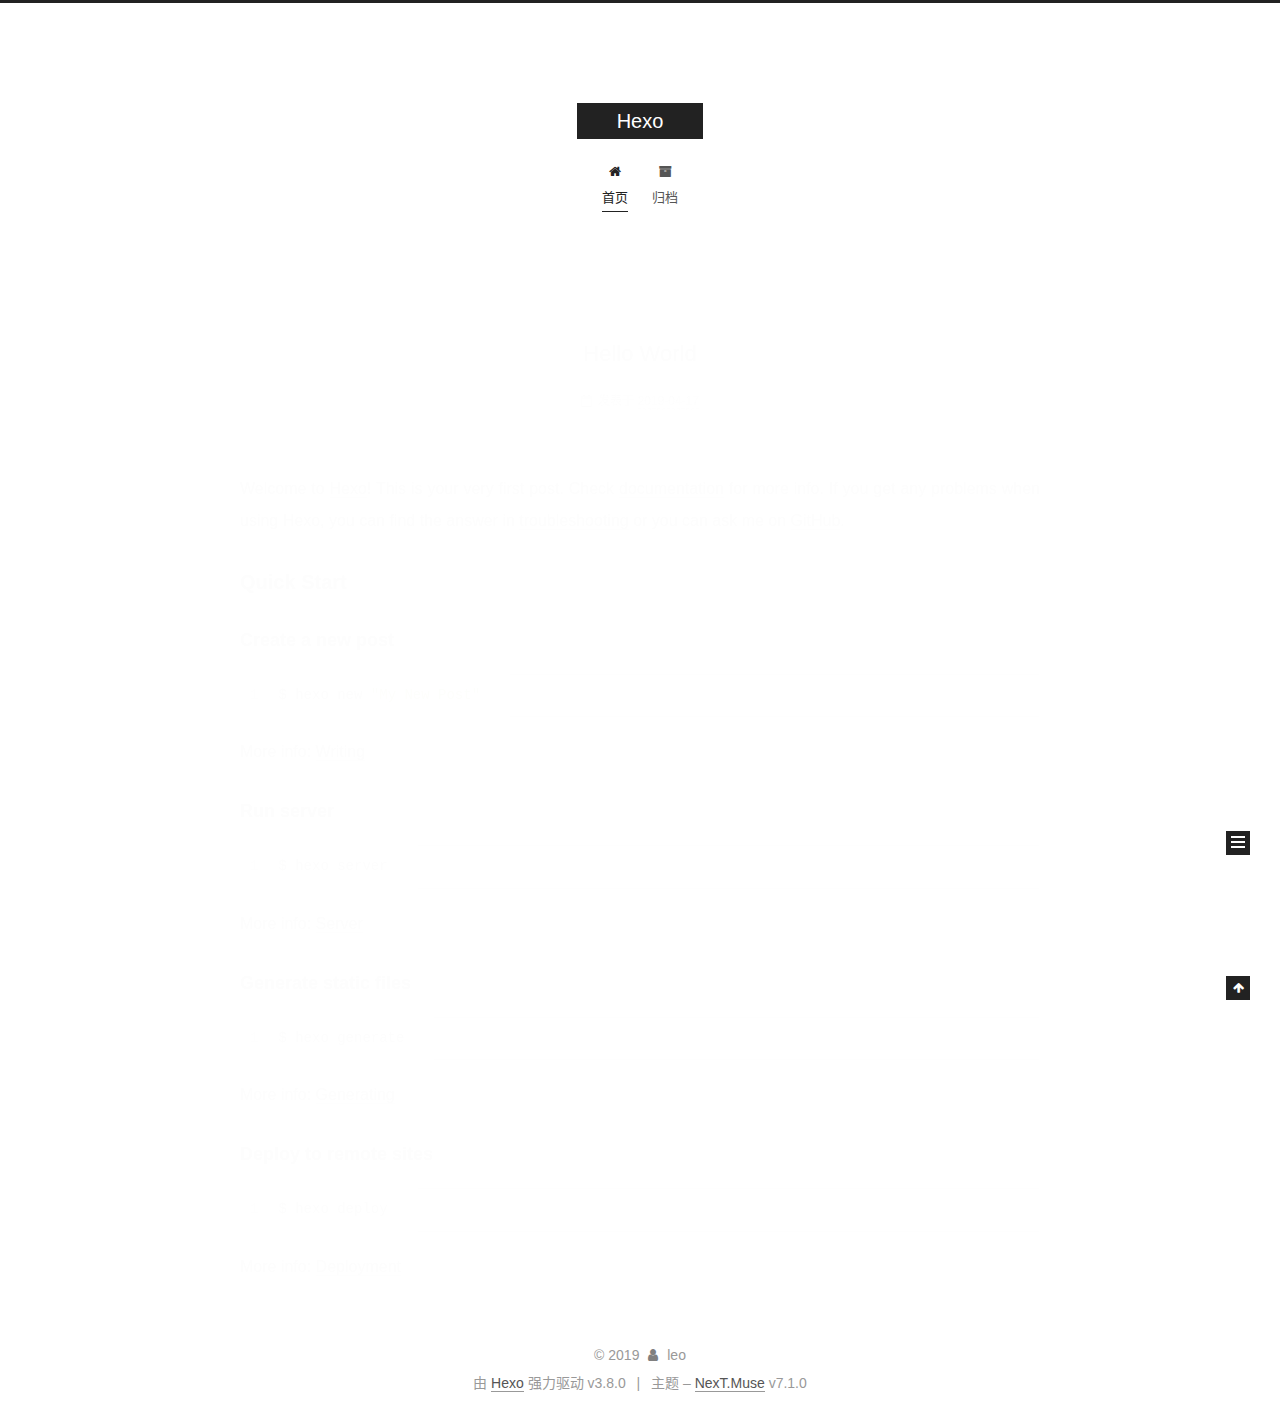
==== index.html @ d1af1410 "Site updated: 2019-04-17 22:37:06" ====
<!DOCTYPE html>












  


<html class="theme-next muse use-motion" lang="zh-CN">
<head><meta name="generator" content="Hexo 3.8.0">
  <meta charset="UTF-8">
<meta http-equiv="X-UA-Compatible" content="IE=edge">
<meta name="viewport" content="width=device-width, initial-scale=1, maximum-scale=2">
<meta name="theme-color" content="#222">
























<link rel="stylesheet" href="/lib/font-awesome/css/font-awesome.min.css?v=4.6.2">

<link rel="stylesheet" href="/css/main.css?v=7.1.0">


  <link rel="apple-touch-icon" sizes="180x180" href="/images/apple-touch-icon-next.png?v=7.1.0">


  <link rel="icon" type="image/png" sizes="32x32" href="/images/favicon-32x32-next.png?v=7.1.0">


  <link rel="icon" type="image/png" sizes="16x16" href="/images/favicon-16x16-next.png?v=7.1.0">


  <link rel="mask-icon" href="/images/logo.svg?v=7.1.0" color="#222">







<script id="hexo.configurations">
  var NexT = window.NexT || {};
  var CONFIG = {
    root: '/',
    scheme: 'Muse',
    version: '7.1.0',
    sidebar: {"position":"left","display":"post","offset":12,"onmobile":false,"dimmer":false},
    back2top: true,
    back2top_sidebar: false,
    fancybox: false,
    fastclick: false,
    lazyload: false,
    tabs: true,
    motion: {"enable":true,"async":false,"transition":{"post_block":"fadeIn","post_header":"slideDownIn","post_body":"slideDownIn","coll_header":"slideLeftIn","sidebar":"slideUpIn"}},
    algolia: {
      applicationID: '',
      apiKey: '',
      indexName: '',
      hits: {"per_page":10},
      labels: {"input_placeholder":"Search for Posts","hits_empty":"We didn't find any results for the search: ${query}","hits_stats":"${hits} results found in ${time} ms"}
    }
  };
</script>


  




  <meta property="og:type" content="website">
<meta property="og:title" content="Hexo">
<meta property="og:url" content="http://yoursite.com/index.html">
<meta property="og:site_name" content="Hexo">
<meta property="og:locale" content="zh-CN">
<meta name="twitter:card" content="summary">
<meta name="twitter:title" content="Hexo">





  
  
  <link rel="canonical" href="http://yoursite.com/">



<script id="page.configurations">
  CONFIG.page = {
    sidebar: "",
  };
</script>

  <title>Hexo</title>
  












  <noscript>
  <style>
  .use-motion .motion-element,
  .use-motion .brand,
  .use-motion .menu-item,
  .sidebar-inner,
  .use-motion .post-block,
  .use-motion .pagination,
  .use-motion .comments,
  .use-motion .post-header,
  .use-motion .post-body,
  .use-motion .collection-title { opacity: initial; }

  .use-motion .logo,
  .use-motion .site-title,
  .use-motion .site-subtitle {
    opacity: initial;
    top: initial;
  }

  .use-motion .logo-line-before i { left: initial; }
  .use-motion .logo-line-after i { right: initial; }
  </style>
</noscript>

</head>

<body itemscope itemtype="http://schema.org/WebPage" lang="zh-CN">

  
  
    
  

  <div class="container sidebar-position-left 
  page-home">
    <div class="headband"></div>

    <header id="header" class="header" itemscope itemtype="http://schema.org/WPHeader">
      <div class="header-inner"><div class="site-brand-wrapper">
  <div class="site-meta">
    

    <div class="custom-logo-site-title">
      <a href="/" class="brand" rel="start">
        <span class="logo-line-before"><i></i></span>
        <span class="site-title">Hexo</span>
        <span class="logo-line-after"><i></i></span>
      </a>
    </div>
    
    
  </div>

  <div class="site-nav-toggle">
    <button aria-label="切换导航栏">
      <span class="btn-bar"></span>
      <span class="btn-bar"></span>
      <span class="btn-bar"></span>
    </button>
  </div>
</div>



<nav class="site-nav">
  
    <ul id="menu" class="menu">
      
        
        
        
          
          <li class="menu-item menu-item-home menu-item-active">

    
    
    
      
    

    

    <a href="/" rel="section"><i class="menu-item-icon fa fa-fw fa-home"></i> <br>首页</a>

  </li>
        
        
        
          
          <li class="menu-item menu-item-archives">

    
    
    
      
    

    

    <a href="/archives/" rel="section"><i class="menu-item-icon fa fa-fw fa-archive"></i> <br>归档</a>

  </li>

      
      
    </ul>
  

  
    

  

  
</nav>



  



</div>
    </header>

    


    <main id="main" class="main">
      <div class="main-inner">
        <div class="content-wrap">
          
          <div id="content" class="content">
            
  <section id="posts" class="posts-expand">
    
      

  

  
  
  

  

  <article class="post post-type-normal" itemscope itemtype="http://schema.org/Article">
  
  
  
  <div class="post-block">
    <link itemprop="mainEntityOfPage" href="http://yoursite.com/2019/04/17/hello-world/">

    <span hidden itemprop="author" itemscope itemtype="http://schema.org/Person">
      <meta itemprop="name" content="leo">
      <meta itemprop="description" content>
      <meta itemprop="image" content="/images/avatar.gif">
    </span>

    <span hidden itemprop="publisher" itemscope itemtype="http://schema.org/Organization">
      <meta itemprop="name" content="Hexo">
    </span>

    
      <header class="post-header">

        
        
          <h1 class="post-title" itemprop="name headline">
                
                
                <a href="/2019/04/17/hello-world/" class="post-title-link" itemprop="url">Hello World</a>
              
            
          </h1>
        

        <div class="post-meta">
          <span class="post-time">

            
            
            

            
              <span class="post-meta-item-icon">
                <i class="fa fa-calendar-o"></i>
              </span>
              
                <span class="post-meta-item-text">发表于</span>
              

              
                
              

              <time title="创建时间：2019-04-17 00:43:20 / 修改时间：00:38:44" itemprop="dateCreated datePublished" datetime="2019-04-17T00:43:20+08:00">2019-04-17</time>
            

            
              

              
            
          </span>

          

          
            
            
          

          
          

          

          

          

        </div>
      </header>
    

    
    
    
    <div class="post-body" itemprop="articleBody">

      
      

      
        
          
            <p>Welcome to <a href="https://hexo.io/" target="_blank" rel="noopener">Hexo</a>! This is your very first post. Check <a href="https://hexo.io/docs/" target="_blank" rel="noopener">documentation</a> for more info. If you get any problems when using Hexo, you can find the answer in <a href="https://hexo.io/docs/troubleshooting.html" target="_blank" rel="noopener">troubleshooting</a> or you can ask me on <a href="https://github.com/hexojs/hexo/issues" target="_blank" rel="noopener">GitHub</a>.</p>
<h2 id="Quick-Start"><a href="#Quick-Start" class="headerlink" title="Quick Start"></a>Quick Start</h2><h3 id="Create-a-new-post"><a href="#Create-a-new-post" class="headerlink" title="Create a new post"></a>Create a new post</h3><figure class="highlight bash"><table><tr><td class="gutter"><pre><span class="line">1</span><br></pre></td><td class="code"><pre><span class="line">$ hexo new <span class="string">"My New Post"</span></span><br></pre></td></tr></table></figure>
<p>More info: <a href="https://hexo.io/docs/writing.html" target="_blank" rel="noopener">Writing</a></p>
<h3 id="Run-server"><a href="#Run-server" class="headerlink" title="Run server"></a>Run server</h3><figure class="highlight bash"><table><tr><td class="gutter"><pre><span class="line">1</span><br></pre></td><td class="code"><pre><span class="line">$ hexo server</span><br></pre></td></tr></table></figure>
<p>More info: <a href="https://hexo.io/docs/server.html" target="_blank" rel="noopener">Server</a></p>
<h3 id="Generate-static-files"><a href="#Generate-static-files" class="headerlink" title="Generate static files"></a>Generate static files</h3><figure class="highlight bash"><table><tr><td class="gutter"><pre><span class="line">1</span><br></pre></td><td class="code"><pre><span class="line">$ hexo generate</span><br></pre></td></tr></table></figure>
<p>More info: <a href="https://hexo.io/docs/generating.html" target="_blank" rel="noopener">Generating</a></p>
<h3 id="Deploy-to-remote-sites"><a href="#Deploy-to-remote-sites" class="headerlink" title="Deploy to remote sites"></a>Deploy to remote sites</h3><figure class="highlight bash"><table><tr><td class="gutter"><pre><span class="line">1</span><br></pre></td><td class="code"><pre><span class="line">$ hexo deploy</span><br></pre></td></tr></table></figure>
<p>More info: <a href="https://hexo.io/docs/deployment.html" target="_blank" rel="noopener">Deployment</a></p>

          
        
      
    </div>

    

    
    
    

    

    
      
    
    

    

    <footer class="post-footer">
      

      

      

      
      
        <div class="post-eof"></div>
      
    </footer>
  </div>
  
  
  
  </article>


    
  </section>

  


          </div>
          

        </div>
        
          
  
  <div class="sidebar-toggle">
    <div class="sidebar-toggle-line-wrap">
      <span class="sidebar-toggle-line sidebar-toggle-line-first"></span>
      <span class="sidebar-toggle-line sidebar-toggle-line-middle"></span>
      <span class="sidebar-toggle-line sidebar-toggle-line-last"></span>
    </div>
  </div>

  <aside id="sidebar" class="sidebar">
    <div class="sidebar-inner">

      

      

      <div class="site-overview-wrap sidebar-panel sidebar-panel-active">
        <div class="site-overview">
          <div class="site-author motion-element" itemprop="author" itemscope itemtype="http://schema.org/Person">
            
              <p class="site-author-name" itemprop="name">leo</p>
              <div class="site-description motion-element" itemprop="description"></div>
          </div>

          
            <nav class="site-state motion-element">
              
                <div class="site-state-item site-state-posts">
                
                  <a href="/archives/">
                
                    <span class="site-state-item-count">1</span>
                    <span class="site-state-item-name">日志</span>
                  </a>
                </div>
              

              

              
            </nav>
          

          

          

          

          

          
          

          
            
          
          

        </div>
      </div>

      

      

    </div>
  </aside>
  


        
      </div>
    </main>

    <footer id="footer" class="footer">
      <div class="footer-inner">
        <div class="copyright">&copy; <span itemprop="copyrightYear">2019</span>
  <span class="with-love" id="animate">
    <i class="fa fa-user"></i>
  </span>
  <span class="author" itemprop="copyrightHolder">leo</span>

  

  
</div>


  <div class="powered-by">由 <a href="https://hexo.io" class="theme-link" rel="noopener" target="_blank">Hexo</a> 强力驱动 v3.8.0</div>



  <span class="post-meta-divider">|</span>



  <div class="theme-info">主题 – <a href="https://theme-next.org" class="theme-link" rel="noopener" target="_blank">NexT.Muse</a> v7.1.0</div>




        








        
      </div>
    </footer>

    
      <div class="back-to-top">
        <i class="fa fa-arrow-up"></i>
        
      </div>
    

    

    

    
  </div>

  

<script>
  if (Object.prototype.toString.call(window.Promise) !== '[object Function]') {
    window.Promise = null;
  }
</script>


























  
  <script src="/lib/jquery/index.js?v=2.1.3"></script>

  
  <script src="/lib/velocity/velocity.min.js?v=1.2.1"></script>

  
  <script src="/lib/velocity/velocity.ui.min.js?v=1.2.1"></script>


  


  <script src="/js/utils.js?v=7.1.0"></script>

  <script src="/js/motion.js?v=7.1.0"></script>



  
  


  <script src="/js/schemes/muse.js?v=7.1.0"></script>



  

  


  <script src="/js/next-boot.js?v=7.1.0"></script>


  

  

  

  



  




  

  

  

  

  

  

  

  

  

  

  

  

  

  

</body>
</html>
---- css/main.css ----
/* normalize.css v8.0.1 | MIT License | github.com/necolas/normalize.css */
html {
  line-height: 1.15; /* 1 */
  -webkit-text-size-adjust: 100%; /* 2 */
}
body {
  margin: 0;
}
main {
  display: block;
}
h1 {
  font-size: 2em;
  margin: 0.67em 0;
}
hr {
  box-sizing: content-box; /* 1 */
  height: 0; /* 1 */
  overflow: visible; /* 2 */
}
pre {
  font-family: monospace, monospace; /* 1 */
  font-size: 1em; /* 2 */
}
a {
  background-color: transparent;
}
abbr[title] {
  border-bottom: none; /* 1 */
  text-decoration: underline; /* 2 */
  text-decoration: underline dotted; /* 2 */
}
b,
strong {
  font-weight: bolder;
}
code,
kbd,
samp {
  font-family: monospace, monospace; /* 1 */
  font-size: 1em; /* 2 */
}
small {
  font-size: 80%;
}
sub,
sup {
  font-size: 75%;
  line-height: 0;
  position: relative;
  vertical-align: baseline;
}
sub {
  bottom: -0.25em;
}
sup {
  top: -0.5em;
}
img {
  border-style: none;
}
button,
input,
optgroup,
select,
textarea {
  font-family: inherit; /* 1 */
  font-size: 100%; /* 1 */
  line-height: 1.15; /* 1 */
  margin: 0; /* 2 */
}
button,
input {
/* 1 */
  overflow: visible;
}
button,
select {
/* 1 */
  text-transform: none;
}
button,
[type="button"],
[type="reset"],
[type="submit"] {
  -webkit-appearance: button;
}
button::-moz-focus-inner,
[type="button"]::-moz-focus-inner,
[type="reset"]::-moz-focus-inner,
[type="submit"]::-moz-focus-inner {
  border-style: none;
  padding: 0;
}
button:-moz-focusring,
[type="button"]:-moz-focusring,
[type="reset"]:-moz-focusring,
[type="submit"]:-moz-focusring {
  outline: 1px dotted ButtonText;
}
fieldset {
  padding: 0.35em 0.75em 0.625em;
}
legend {
  box-sizing: border-box; /* 1 */
  color: inherit; /* 2 */
  display: table; /* 1 */
  max-width: 100%; /* 1 */
  padding: 0; /* 3 */
  white-space: normal; /* 1 */
}
progress {
  vertical-align: baseline;
}
textarea {
  overflow: auto;
}
[type="checkbox"],
[type="radio"] {
  box-sizing: border-box; /* 1 */
  padding: 0; /* 2 */
}
[type="number"]::-webkit-inner-spin-button,
[type="number"]::-webkit-outer-spin-button {
  height: auto;
}
[type="search"] {
  -webkit-appearance: textfield; /* 1 */
  outline-offset: -2px; /* 2 */
}
[type="search"]::-webkit-search-decoration {
  -webkit-appearance: none;
}
::-webkit-file-upload-button {
  -webkit-appearance: button; /* 1 */
  font: inherit; /* 2 */
}
details {
  display: block;
}
summary {
  display: list-item;
}
template {
  display: none;
}
[hidden] {
  display: none;
}
::selection {
  background: #262a30;
  color: #fff;
}
body {
  position: relative;
  font-family: 'Lato', "PingFang SC", "Microsoft YaHei", sans-serif;
  font-size: 14px;
  line-height: 2;
  color: #555;
  background: #fff;
}
@media (max-width: 991px) {
  body {
    padding-right: 0 !important;
  }
}
@media (min-width: 1200px) {
  body {
    font-size: 16px;
  }
}
h1,
h2,
h3,
h4,
h5,
h6 {
  margin: 20px 0 15px;
  padding: 0;
  font-weight: bold;
  line-height: 1.5;
  font-family: 'Lato', "PingFang SC", "Microsoft YaHei", sans-serif;
}
h1 {
  font-size: 22px;
}
h1 code {
  font-size: 1em;
}
@media (max-width: 767px) {
  h1 {
    font-size: 18px;
  }
  h1 code {
    font-size: 1em;
  }
}
h2 {
  font-size: 20px;
}
h2 code {
  font-size: 1em;
}
@media (max-width: 767px) {
  h2 {
    font-size: 16px;
  }
  h2 code {
    font-size: 1em;
  }
}
h3 {
  font-size: 18px;
}
h3 code {
  font-size: 1em;
}
@media (max-width: 767px) {
  h3 {
    font-size: 14px;
  }
  h3 code {
    font-size: 1em;
  }
}
h4 {
  font-size: 16px;
}
h4 code {
  font-size: 1em;
}
@media (max-width: 767px) {
  h4 {
    font-size: 12px;
  }
  h4 code {
    font-size: 1em;
  }
}
h5 {
  font-size: 14px;
}
h5 code {
  font-size: 1em;
}
@media (max-width: 767px) {
  h5 {
    font-size: 10px;
  }
  h5 code {
    font-size: 1em;
  }
}
h6 {
  font-size: 12px;
}
h6 code {
  font-size: 1em;
}
@media (max-width: 767px) {
  h6 {
    font-size: 8px;
  }
  h6 code {
    font-size: 1em;
  }
}
p {
  margin: 0 0 20px 0;
}
a,
span.exturl {
  overflow-wrap: break-word;
  word-wrap: break-word;
  background-color: transparent;
  color: #555;
  text-decoration: none;
  outline: none;
  border-bottom: 1px solid #999;
  cursor: pointer;
}
a:hover,
span.exturl:hover {
  color: #222;
  border-bottom-color: #222;
}
video {
  max-width: 100%;
  display: block;
  margin-left: auto;
  margin-right: auto;
}
img {
  display: block;
  margin: auto;
  max-width: 100%;
  height: auto;
}
hr {
  margin: 40px 0;
  height: 3px;
  border: none;
  background-color: #ddd;
  background-image: repeating-linear-gradient(-45deg, #fff, #fff 4px, transparent 4px, transparent 8px);
}
blockquote {
  margin: 0;
  padding: 0 15px;
  color: #666;
  border-left: 4px solid #ddd;
}
blockquote cite::before {
  content: "-";
  padding: 0 5px;
}
dt {
  font-weight: 700;
}
dd {
  margin: 0;
  padding: 0;
}
kbd {
  border: 1px solid #ccc;
  border-radius: 0.2em;
  box-shadow: 0.1em 0.1em 0.2em rgba(0,0,0,0.1);
  background-color: #f9f9f9;
  font-family: inherit;
  background-image: linear-gradient(top, #eee, #fff, #eee);
  padding: 0.1em 0.3em;
  white-space: nowrap;
}
.text-left {
  text-align: left;
}
.text-center {
  text-align: center;
}
.text-right {
  text-align: right;
}
.text-justify {
  text-align: justify;
}
.text-nowrap {
  white-space: nowrap;
}
.text-lowercase {
  text-transform: lowercase;
}
.text-uppercase {
  text-transform: uppercase;
}
.text-capitalize {
  text-transform: capitalize;
}
.center-block {
  display: block;
  margin-left: auto;
  margin-right: auto;
}
.clearfix:before,
.clearfix:after {
  content: " ";
  display: table;
}
.clearfix:after {
  clear: both;
}
.pullquote {
  width: 45%;
}
.pullquote.left {
  float: left;
  margin-left: 5px;
  margin-right: 10px;
}
.pullquote.right {
  float: right;
  margin-left: 10px;
  margin-right: 5px;
}
.affix {
  position: fixed;
}
.translation {
  margin-top: -20px;
  font-size: 14px;
  color: #999;
}
.scrollbar-measure {
  width: 100px;
  height: 100px;
  overflow: scroll;
  position: absolute;
  top: -9999px;
}
.use-motion .motion-element {
  opacity: 0;
}
.table-container {
  margin: 20px 0;
  overflow: auto;
  -webkit-overflow-scrolling: touch;
}
.highlight .table-container {
  margin: 0px;
}
table {
  width: 100%;
  border-collapse: collapse;
  border-spacing: 0;
  font-size: 14px;
}
table > tbody > tr:nth-of-type(odd) {
  background-color: #f9f9f9;
}
table > tbody > tr:hover {
  background-color: #f5f5f5;
}
caption,
th,
td {
  padding: 8px;
  text-align: left;
  vertical-align: middle;
  font-weight: normal;
}
th,
td {
  border: 1px solid #ddd;
  border-bottom: 3px solid #ddd;
}
th {
  padding-bottom: 10px;
  font-weight: 700;
}
td {
  border-bottom-width: 1px;
}
html,
body {
  height: 100%;
}
.container {
  position: relative;
}
.header-inner {
  margin: 0 auto;
  padding: 100px 0 70px;
  width: 700px;
}
@media (min-width: 1200px) {
  .container .header-inner {
    width: 800px;
  }
}
@media (min-width: 1600px) {
  .container .header-inner {
    width: 900px;
  }
}
.main-inner {
  margin: 0 auto;
  width: 700px;
}
@media (min-width: 1200px) {
  .container .main-inner {
    width: 800px;
  }
}
@media (min-width: 1600px) {
  .container .main-inner {
    width: 900px;
  }
}
.footer {
  padding: 20px 0;
}
.footer-inner {
  box-sizing: border-box;
  margin: 0px auto;
  width: 700px;
}
@media (min-width: 1200px) {
  .container .footer-inner {
    width: 800px;
  }
}
@media (min-width: 1600px) {
  .container .footer-inner {
    width: 900px;
  }
}
pre,
.highlight {
  overflow: auto;
  margin: 20px 0;
  padding: 0;
  font-size: 14px;
  color: #4d4d4c;
  background: #f7f7f7;
  line-height: 1.6;
}
pre,
code {
  font-family: consolas, Menlo, "PingFang SC", "Microsoft YaHei", monospace;
}
code {
  overflow-wrap: break-word;
  word-wrap: break-word;
  padding: 2px 4px;
  color: #555;
  background: #eee;
  border-radius: 3px;
  font-size: 14px;
}
pre {
  padding: 10px;
}
pre code {
  padding: 0;
  color: #4d4d4c;
  background: none;
  text-shadow: none;
}
.highlight {
  border-radius: 1px;
}
.highlight pre {
  border: none;
  margin: 0;
  padding: 10px 0;
}
.highlight table {
  margin: 0;
  width: auto;
  border: none;
}
.highlight td {
  border: none;
  padding: 0;
}
.highlight figcaption {
  font-size: 1em;
  color: #4d4d4c;
  line-height: 1em;
  margin-bottom: 1em;
  margin: 0em;
  padding: 0.5em;
  background: #eee;
  border-bottom: 1px solid #e9e9e9;
}
.highlight figcaption:before,
.highlight figcaption:after {
  content: " ";
  display: table;
}
.highlight figcaption:after {
  clear: both;
}
.highlight figcaption a {
  float: right;
  color: #4d4d4c;
}
.highlight figcaption a:hover {
  border-bottom-color: #4d4d4c;
}
.highlight .gutter pre {
  padding-left: 10px;
  padding-right: 10px;
  color: #869194;
  text-align: right;
  background-color: #eff2f3;
}
.highlight .code pre {
  width: 100%;
  padding-left: 10px;
  padding-right: 10px;
  background-color: #f7f7f7;
}
.highlight .line {
  height: 20px;
}
.gutter {
  -webkit-user-select: none;
  -moz-user-select: none;
  -ms-user-select: none;
  user-select: none;
}
.gist table {
  width: auto;
}
.gist table td {
  border: none;
}
pre .deletion {
  background: #fdd;
}
pre .addition {
  background: #dfd;
}
pre .meta {
  color: #8959a8;
}
pre .comment {
  color: #8e908c;
}
pre .variable,
pre .attribute,
pre .tag,
pre .name,
pre .regexp,
pre .ruby .constant,
pre .xml .tag .title,
pre .xml .pi,
pre .xml .doctype,
pre .html .doctype,
pre .css .id,
pre .css .class,
pre .css .pseudo {
  color: #c82829;
}
pre .number,
pre .preprocessor,
pre .built_in,
pre .builtin-name,
pre .literal,
pre .params,
pre .constant,
pre .command {
  color: #f5871f;
}
pre .ruby .class .title,
pre .css .rules .attribute,
pre .string,
pre .symbol,
pre .value,
pre .inheritance,
pre .header,
pre .ruby .symbol,
pre .xml .cdata,
pre .special,
pre .formula {
  color: #718c00;
}
pre .title,
pre .css .hexcolor {
  color: #3e999f;
}
pre .function,
pre .python .decorator,
pre .python .title,
pre .ruby .function .title,
pre .ruby .title .keyword,
pre .perl .sub,
pre .javascript .title,
pre .coffeescript .title {
  color: #4271ae;
}
pre .keyword,
pre .javascript .function {
  color: #8959a8;
}
.posts-expand .post-body img.full-image {
  border: none;
}
.blockquote-center,
.page-home .post-type-quote blockquote,
.page-post-detail .post-type-quote blockquote {
  position: relative;
  margin: 40px 0;
  padding: 0;
  border-left: none;
  text-align: center;
}
.blockquote-center::before,
.page-home .post-type-quote blockquote::before,
.page-post-detail .post-type-quote blockquote::before,
.blockquote-center::after,
.page-home .post-type-quote blockquote::after,
.page-post-detail .post-type-quote blockquote::after {
  position: absolute;
  content: ' ';
  display: block;
  width: 100%;
  height: 24px;
  opacity: 0.2;
  background-repeat: no-repeat;
  background-position: 0 -6px;
  background-size: 22px 22px;
}
.blockquote-center::before,
.page-home .post-type-quote blockquote::before,
.page-post-detail .post-type-quote blockquote::before {
  top: -20px;
  background-image: url("../images/quote-l.svg");
  border-top: 1px solid #ccc;
}
.blockquote-center::after,
.page-home .post-type-quote blockquote::after,
.page-post-detail .post-type-quote blockquote::after {
  bottom: -20px;
  background-image: url("../images/quote-r.svg");
  border-bottom: 1px solid #ccc;
  background-position: 100% 8px;
}
.blockquote-center p,
.page-home .post-type-quote blockquote p,
.page-post-detail .post-type-quote blockquote p,
.blockquote-center div,
.page-home .post-type-quote blockquote div,
.page-post-detail .post-type-quote blockquote div {
  text-align: center;
}
.post .post-body .group-picture img {
  box-sizing: border-box;
  padding: 0 3px;
  border: none;
}
.post .group-picture-row {
  overflow: hidden;
  margin-top: 6px;
}
.post .group-picture-row:first-child {
  margin-top: 0;
}
.post .group-picture-column {
  float: left;
}
.page-post-detail .post-body .group-picture-column {
  float: none;
  margin-top: 10px;
  width: auto !important;
}
.page-post-detail .post-body .group-picture-column img {
  margin: 0 auto;
}
.page-archive .group-picture-container {
  overflow: hidden;
}
.page-archive .group-picture-row {
  float: left;
}
.page-archive .group-picture-row:first-child {
  margin-top: 6px;
}
.page-archive .group-picture-column {
  max-width: 150px;
  max-height: 150px;
}
.post-body .label {
  display: inline;
  padding: 0 2px;
}
.post-body .label.default {
  background-color: #f0f0f0;
}
.post-body .label.primary {
  background-color: #efe6f7;
}
.post-body .label.info {
  background-color: #e5f2f8;
}
.post-body .label.success {
  background-color: #e7f4e9;
}
.post-body .label.warning {
  background-color: #fcf6e1;
}
.post-body .label.danger {
  background-color: #fae8eb;
}
.post-body .note {
  position: relative;
  padding: 15px;
  margin-bottom: 20px;
  border: 1px solid #eee;
  border-left-width: 5px;
  border-radius: 3px;
}
.post-body .note h2,
.post-body .note h3,
.post-body .note h4,
.post-body .note h5,
.post-body .note h6 {
  margin-top: 0;
  margin-bottom: 0;
  border-bottom: initial;
  padding-top: 0 !important;
}
.post-body .note p:first-child,
.post-body .note ul:first-child,
.post-body .note ol:first-child,
.post-body .note table:first-child,
.post-body .note pre:first-child,
.post-body .note blockquote:first-child {
  margin-top: 0;
}
.post-body .note p:last-child,
.post-body .note ul:last-child,
.post-body .note ol:last-child,
.post-body .note table:last-child,
.post-body .note pre:last-child,
.post-body .note blockquote:last-child {
  margin-bottom: 0;
}
.post-body .note.default {
  border-left-color: #777;
}
.post-body .note.default h2,
.post-body .note.default h3,
.post-body .note.default h4,
.post-body .note.default h5,
.post-body .note.default h6 {
  color: #777;
}
.post-body .note.primary {
  border-left-color: #6f42c1;
}
.post-body .note.primary h2,
.post-body .note.primary h3,
.post-body .note.primary h4,
.post-body .note.primary h5,
.post-body .note.primary h6 {
  color: #6f42c1;
}
.post-body .note.info {
  border-left-color: #428bca;
}
.post-body .note.info h2,
.post-body .note.info h3,
.post-body .note.info h4,
.post-body .note.info h5,
.post-body .note.info h6 {
  color: #428bca;
}
.post-body .note.success {
  border-left-color: #5cb85c;
}
.post-body .note.success h2,
.post-body .note.success h3,
.post-body .note.success h4,
.post-body .note.success h5,
.post-body .note.success h6 {
  color: #5cb85c;
}
.post-body .note.warning {
  border-left-color: #f0ad4e;
}
.post-body .note.warning h2,
.post-body .note.warning h3,
.post-body .note.warning h4,
.post-body .note.warning h5,
.post-body .note.warning h6 {
  color: #f0ad4e;
}
.post-body .note.danger {
  border-left-color: #d9534f;
}
.post-body .note.danger h2,
.post-body .note.danger h3,
.post-body .note.danger h4,
.post-body .note.danger h5,
.post-body .note.danger h6 {
  color: #d9534f;
}
.post-body .tabs {
  position: relative;
  display: block;
  margin-bottom: 20px;
  padding-top: 10px;
}
.post-body .tabs ul.nav-tabs {
  margin: 0;
  padding: 0;
  display: flex;
  margin-bottom: -1px;
}
@media (max-width: 413px) {
  .post-body .tabs ul.nav-tabs {
    display: block;
    margin-bottom: 5px;
  }
}
.post-body .tabs ul.nav-tabs li.tab {
  list-style-type: none !important;
  margin: 0 0.25em 0 0;
  border-top: 3px solid transparent;
  border-left: 1px solid transparent;
  border-right: 1px solid transparent;
}
@media (max-width: 413px) {
  .post-body .tabs ul.nav-tabs li.tab {
    margin: initial;
    border-top: 1px solid transparent;
    border-left: 3px solid transparent;
    border-right: 1px solid transparent;
    border-bottom: 1px solid transparent;
  }
}
.post-body .tabs ul.nav-tabs li.tab a {
  outline: 0;
  border-bottom: initial;
  display: block;
  line-height: 1.8em;
  padding: 0.25em 0.75em;
  transition-duration: 0.2s;
  transition-timing-function: ease-out;
  transition-delay: 0s;
}
.post-body .tabs ul.nav-tabs li.tab a i {
  width: 1.285714285714286em;
}
.post-body .tabs ul.nav-tabs li.tab.active {
  border-top: 3px solid #fc6423;
  border-left: 1px solid #ddd;
  border-right: 1px solid #ddd;
  background-color: #fff;
}
@media (max-width: 413px) {
  .post-body .tabs ul.nav-tabs li.tab.active {
    border-top: 1px solid #ddd;
    border-left: 3px solid #fc6423;
    border-right: 1px solid #ddd;
    border-bottom: 1px solid #ddd;
  }
}
.post-body .tabs ul.nav-tabs li.tab.active a {
  cursor: default;
  color: #555;
}
.post-body .tabs .tab-content {
  background-color: #fff;
}
.post-body .tabs .tab-content .tab-pane {
  border: 1px solid #ddd;
  padding: 20px 20px 0 20px;
}
.post-body .tabs .tab-content .tab-pane:not(.active) {
  display: none;
}
.post-body .tabs .tab-content .tab-pane.active {
  display: block;
}
.btn {
  display: inline-block;
  padding: 0 20px;
  font-size: 14px;
  color: #fff;
  background: #222;
  border: 2px solid #222;
  text-decoration: none;
  border-radius: 0;
  transition-property: background-color;
  transition-duration: 0.2s;
  transition-timing-function: ease-in-out;
  transition-delay: 0s;
  line-height: 2;
}
.btn:hover {
  border-color: #222;
  color: #222;
  background: #fff;
}
.btn +.btn {
  margin: 0 0 8px 8px;
}
.btn .fa-fw {
  width: 1.285714285714286em;
  text-align: left;
}
.btn-bar {
  display: block;
  width: 22px;
  height: 2px;
  background: #555;
  border-radius: 1px;
}
.btn-bar+.btn-bar {
  margin-top: 4px;
}
.pagination {
  margin: 120px 0 40px;
  text-align: center;
  border-top: 1px solid #eee;
}
.page-number-basic,
.pagination .prev,
.pagination .next,
.pagination .page-number,
.pagination .space {
  display: inline-block;
  position: relative;
  top: -1px;
  margin: 0 10px;
  padding: 0 11px;
}
@media (max-width: 767px) {
  .page-number-basic,
  .pagination .prev,
  .pagination .next,
  .pagination .page-number,
  .pagination .space {
    margin: 0 5px;
  }
}
.pagination .prev,
.pagination .next,
.pagination .page-number {
  border-bottom: 0;
  border-top: 1px solid #eee;
  transition-property: border-color;
  transition-duration: 0.2s;
  transition-timing-function: ease-in-out;
  transition-delay: 0s;
}
.pagination .prev:hover,
.pagination .next:hover,
.pagination .page-number:hover {
  border-top-color: #222;
}
.pagination .space {
  padding: 0;
  margin: 0;
}
.pagination .prev {
  margin-left: 0;
}
.pagination .next {
  margin-right: 0;
}
.pagination .page-number.current {
  color: #fff;
  background: #ccc;
  border-top-color: #ccc;
}
@media (max-width: 767px) {
  .pagination {
    border-top: none;
  }
  .pagination .prev,
  .pagination .next,
  .pagination .page-number {
    margin-bottom: 10px;
    border-top: 0;
    border-bottom: 1px solid #eee;
    padding: 0 10px;
  }
  .pagination .prev:hover,
  .pagination .next:hover,
  .pagination .page-number:hover {
    border-bottom-color: #222;
  }
}
.comments {
  margin: 60px 20px 0;
}
.back-to-top {
  box-sizing: border-box;
  position: fixed;
  bottom: -100px;
  right: 30px;
  z-index: 1050;
  padding: 0 6px;
  width: 24px;
  background: #222;
  font-size: 12px;
  opacity: 1;
  color: #fff;
  cursor: pointer;
  text-align: center;
  transition-property: bottom;
  transition-duration: 0.2s;
  transition-timing-function: ease-in-out;
  transition-delay: 0s;
}
.back-to-top.back-to-top-on {
  bottom: 19px;
}
@media (max-width: 991px) {
  .back-to-top {
    opacity: 0.8;
    right: 20px;
  }
}
.header {
  background: transparent;
}
.header-inner {
  position: relative;
}
.headband {
  height: 3px;
  background: #222;
}
.site-meta {
  margin: 0;
  text-align: center;
}
@media (max-width: 767px) {
  .site-meta {
    text-align: center;
  }
}
.brand {
  position: relative;
  display: inline-block;
  padding: 0 40px;
  color: #fff;
  background: #222;
  border-bottom: none;
}
.brand:hover {
  color: #fff;
}
.logo {
  display: inline-block;
  margin-right: 5px;
  line-height: 36px;
  vertical-align: top;
}
.site-title {
  display: inline-block;
  vertical-align: top;
  line-height: 36px;
  font-size: 20px;
  font-weight: normal;
  font-family: 'Lato', "PingFang SC", "Microsoft YaHei", sans-serif;
}
.site-subtitle {
  margin-top: 10px;
  font-size: 13px;
  color: #999;
}
.use-motion .brand {
  opacity: 0;
}
.use-motion .logo,
.use-motion .site-title,
.use-motion .site-subtitle,
.use-motion .custom-logo-image {
  opacity: 0;
  position: relative;
  top: -10px;
}
.site-nav-toggle {
  display: none;
  position: absolute;
  top: 10px;
  left: 10px;
}
@media (max-width: 767px) {
  .site-nav-toggle {
    display: block;
  }
}
.site-nav-toggle button {
  margin-top: 2px;
  padding: 9px 10px;
  background: transparent;
  border: none;
}
@media (max-width: 767px) {
  .site-nav {
    display: none;
    margin: 0 -10px;
    padding: 0 10px;
    clear: both;
    border-top: 1px solid #ddd;
  }
}
@media (min-width: 768px) and (max-width: 991px) {
  .site-nav {
    display: block !important;
  }
}
@media (min-width: 992px) {
  .site-nav {
    display: block !important;
  }
}
.menu {
  margin-top: 20px;
  padding-left: 0;
  text-align: center;
}
.menu .menu-item {
  display: inline-block;
  margin: 0 10px;
  list-style: none;
}
@media (max-width: 767px) {
  .menu .menu-item {
    margin-top: 10px;
  }
}
.menu .menu-item a,
.menu .menu-item span.exturl {
  display: block;
  font-size: 13px;
  line-height: inherit;
  border-bottom: 1px solid transparent;
  transition-property: border-color;
  transition-duration: 0.2s;
  transition-timing-function: ease-in-out;
  transition-delay: 0s;
}
.menu .menu-item a:hover,
.menu .menu-item span.exturl:hover {
  border-bottom-color: #222;
}
.menu .menu-item .fa {
  margin-right: 5px;
}
.use-motion .menu-item {
  opacity: 0;
}
.post-body {
  overflow-wrap: break-word;
  word-wrap: break-word;
  font-family: 'Lato', "PingFang SC", "Microsoft YaHei", sans-serif;
}
.post-body span.exturl .fa {
  font-size: 14px;
  margin-left: 4px;
}
.post-body .fancybox img {
  display: block !important;
  margin: 0 auto;
  cursor: pointer;
  cursor: zoom-in;
}
.post-body .image-caption,
.post-body .figure .caption {
  margin: -20px auto 15px;
  text-align: center;
  font-size: 14px;
  color: #999;
  font-weight: bold;
  line-height: 1;
}
.post-sticky-flag {
  display: inline-block;
  font-size: 16px;
  transform: rotate(30deg);
}
.use-motion .post-block,
.use-motion .pagination,
.use-motion .comments {
  opacity: 0;
}
.use-motion .post-header {
  opacity: 0;
}
.use-motion .post-body {
  opacity: 0;
}
.use-motion .collection-title {
  opacity: 0;
}
.posts-expand {
  padding-top: 40px;
}
@media (max-width: 767px) {
  .posts-expand {
    margin: 0 20px;
  }
  .post-body pre .gutter pre {
    padding-right: 10px;
  }
  .post-body .highlight {
    margin-left: 0px;
    margin-right: 0px;
    padding: 0;
  }
  .post-body .highlight .gutter pre {
    padding-right: 10px;
  }
}
@media (min-width: 992px) {
  .posts-expand .post-body {
    text-align: justify;
  }
}
@media (max-width: 991px) {
  .posts-expand .post-body {
    text-align: justify;
  }
}
.posts-expand .post-body h2,
.posts-expand .post-body h3,
.posts-expand .post-body h4,
.posts-expand .post-body h5,
.posts-expand .post-body h6 {
  padding-top: 10px;
}
.posts-expand .post-body h2 .header-anchor,
.posts-expand .post-body h3 .header-anchor,
.posts-expand .post-body h4 .header-anchor,
.posts-expand .post-body h5 .header-anchor,
.posts-expand .post-body h6 .header-anchor {
  float: right;
  margin-left: 10px;
  color: #ccc;
  border-bottom-style: none;
  visibility: hidden;
}
.posts-expand .post-body h2 .header-anchor:hover,
.posts-expand .post-body h3 .header-anchor:hover,
.posts-expand .post-body h4 .header-anchor:hover,
.posts-expand .post-body h5 .header-anchor:hover,
.posts-expand .post-body h6 .header-anchor:hover {
  color: inherit;
}
.posts-expand .post-body h2:hover .header-anchor,
.posts-expand .post-body h3:hover .header-anchor,
.posts-expand .post-body h4:hover .header-anchor,
.posts-expand .post-body h5:hover .header-anchor,
.posts-expand .post-body h6:hover .header-anchor {
  visibility: visible;
}
.posts-expand .post-body img {
  box-sizing: border-box;
  margin: 0 auto 25px;
  padding: 3px;
  border: 1px solid #ddd;
}
@media (max-width: 767px) {
  .posts-collapse {
    margin: 0 20px;
  }
  .posts-collapse .post-title,
  .posts-collapse .post-meta {
    display: block;
    width: auto;
    text-align: left;
  }
}
.posts-collapse {
  position: relative;
  z-index: 1010;
  margin-left: 55px;
}
.posts-collapse::after {
  content: " ";
  position: absolute;
  top: 20px;
  left: 0;
  margin-left: -2px;
  width: 4px;
  height: 100%;
  background: #f5f5f5;
  z-index: -1;
}
@media (max-width: 767px) {
  .posts-collapse {
    margin: 0 20px;
  }
}
.posts-collapse .collection-title {
  position: relative;
  margin: 60px 0;
}
.posts-collapse .collection-title h1,
.posts-collapse .collection-title h2 {
  margin-left: 20px;
}
.posts-collapse .collection-title small {
  color: #bbb;
  margin-left: 5px;
}
.posts-collapse .collection-title::before {
  content: " ";
  position: absolute;
  left: 0;
  top: 50%;
  margin-left: -4px;
  margin-top: -4px;
  width: 8px;
  height: 8px;
  background: #bbb;
  border-radius: 50%;
}
.posts-collapse .post {
  margin: 30px 0;
}
.posts-collapse .post-header {
  position: relative;
  transition-duration: 0.2s;
  transition-timing-function: ease-in-out;
  transition-delay: 0s;
  transition-property: border;
  border-bottom: 1px dashed #ccc;
}
.posts-collapse .post-header::before {
  content: " ";
  position: absolute;
  left: 0;
  top: 12px;
  width: 6px;
  height: 6px;
  margin-left: -4px;
  background: #bbb;
  border-radius: 50%;
  border: 1px solid #fff;
  transition-duration: 0.2s;
  transition-timing-function: ease-in-out;
  transition-delay: 0s;
  transition-property: background;
}
.posts-collapse .post-header:hover {
  border-bottom-color: #666;
}
.posts-collapse .post-header:hover::before {
  background: #222;
}
.posts-collapse .post-meta {
  position: absolute;
  font-size: 12px;
  left: 20px;
  top: 5px;
}
.posts-collapse .post-comments-count {
  display: none;
}
.posts-collapse .post-title {
  margin-left: 60px;
  font-size: 16px;
  font-weight: normal;
  line-height: inherit;
}
.posts-collapse .post-title::after {
  margin-left: 3px;
  opacity: 0.6;
}
.posts-collapse .post-title a,
.posts-collapse .post-title span.exturl {
  color: #666;
  border-bottom: none;
}
.page-home .post-type-quote .post-header,
.page-post-detail .post-type-quote .post-header,
.page-home .post-type-quote .post-tags,
.page-post-detail .post-type-quote .post-tags {
  display: none;
}
.posts-expand .post-title {
  overflow-wrap: break-word;
  word-wrap: break-word;
  text-align: center;
  font-weight: 400;
}
.posts-expand .post-title-link {
  display: inline-block;
  position: relative;
  color: #555;
  border-bottom: none;
  line-height: 1.2;
  vertical-align: top;
}
.posts-expand .post-title-link::before {
  content: "";
  position: absolute;
  width: 100%;
  height: 2px;
  bottom: 0;
  left: 0;
  background-color: #000;
  visibility: hidden;
  transform: scaleX(0);
  transition-duration: 0.2s;
  transition-timing-function: ease-in-out;
  transition-delay: 0s;
}
.posts-expand .post-title-link:hover::before {
  visibility: visible;
  transform: scaleX(1);
}
.posts-expand .post-title-link .fa {
  font-size: 20px;
  margin-left: 5px;
}
.posts-expand .post-meta {
  margin: 3px 0 60px 0;
  color: #999;
  font-family: 'Lato', "PingFang SC", "Microsoft YaHei", sans-serif;
  font-size: 12px;
  text-align: center;
}
.posts-expand .post-meta .post-category-list {
  display: inline-block;
  margin: 0;
  padding: 3px;
}
.posts-expand .post-meta .post-category-list-link {
  color: #999;
}
.posts-expand .post-meta .post-description {
  font-size: 14px;
  margin-top: 2px;
}
.posts-expand .post-meta time {
  border-bottom: 1px dashed #999;
  cursor: help;
}
.post-meta-divider {
  margin: 0 0.5em;
}
.post-meta-item-icon {
  margin-right: 3px;
}
@media (min-width: 768px) and (max-width: 991px) {
  .post-meta-item-icon {
    display: inline-block;
  }
}
@media (max-width: 767px) {
  .post-meta-item-icon {
    display: inline-block;
  }
}
@media (min-width: 768px) and (max-width: 991px) {
  .post-meta-item-text {
    display: none;
  }
}
@media (max-width: 767px) {
  .post-meta-item-text {
    display: none;
  }
}
.post-button {
  margin-top: 40px;
}
.posts-expand .post-tags {
  margin-top: 40px;
  text-align: center;
}
.posts-expand .post-tags a {
  display: inline-block;
  margin-right: 10px;
  font-size: 13px;
}
.post-nav {
  display: table;
  margin-top: 15px;
  width: 100%;
  border-top: 1px solid #eee;
}
.post-nav-divider {
  display: table-cell;
  width: 10%;
}
.post-nav-item {
  display: table-cell;
  padding: 10px 0 0 0;
  width: 45%;
  vertical-align: top;
}
.post-nav-item a {
  position: relative;
  display: block;
  line-height: 25px;
  font-size: 14px;
  color: #555;
  border-bottom: none;
}
.post-nav-item a:hover {
  color: #222;
  border-bottom: none;
}
.post-nav-item a:active {
  top: 2px;
}
.post-nav-item .fa {
  font-size: 12px;
  margin-right: 5px;
}
.post-nav-next a {
  padding-left: 5px;
}
.post-nav-prev {
  text-align: right;
}
.post-nav-prev a {
  padding-right: 5px;
}
.post-nav-prev .fa {
  margin-left: 5px;
}
.posts-expand .post-eof {
  margin: 80px auto 60px;
  width: 8%;
  height: 1px;
  background: #ccc;
  text-align: center;
}
.post:last-child .post-eof {
  display: none;
}
.post-gallery {
  display: table;
  table-layout: fixed;
  width: 100%;
  border-collapse: separate;
}
.post-gallery-row {
  display: table-row;
}
.post-gallery .post-gallery-img {
  display: table-cell;
  text-align: center;
  vertical-align: middle;
  border: none;
}
.post-gallery .post-gallery-img img {
  max-width: 100%;
  max-height: 100%;
  border: none;
}
.fancybox-close,
.fancybox-close:hover {
  border: none;
}
.rtl.post-body p,
.rtl.post-body a,
.rtl.post-body h1,
.rtl.post-body h2,
.rtl.post-body h3,
.rtl.post-body h4,
.rtl.post-body h5,
.rtl.post-body h6,
.rtl.post-body li,
.rtl.post-body ul,
.rtl.post-body ol {
  direction: rtl;
  font-family: UKIJ Ekran;
}
.rtl.post-title {
  font-family: UKIJ Ekran;
}
.sidebar {
  position: fixed;
  right: 0;
  top: 0;
  bottom: 0;
  width: 0;
  z-index: 1040;
  box-shadow: inset 0 2px 6px #000;
  background: #222;
}
.sidebar a,
.sidebar span.exturl {
  color: #999;
  border-bottom-color: #555;
}
.sidebar a:hover,
.sidebar span.exturl:hover {
  color: #eee;
  border-bottom-color: #eee;
}
@media (max-width: 991px) {
  .sidebar {
    display: none;
  }
}
.sidebar-inner {
  position: relative;
  padding: 20px 10px;
  color: #999;
  text-align: center;
}
.site-overview-wrap {
  overflow: hidden;
}
.site-overview {
  overflow-y: auto;
  overflow-x: hidden;
}
.cc-license {
  margin-top: 10px;
  text-align: center;
}
.cc-license .cc-opacity {
  opacity: 0.7;
  border-bottom: none;
}
.cc-license .cc-opacity:hover {
  opacity: 0.9;
}
.cc-license img {
  display: inline-block;
}
.sidebar-toggle {
  position: fixed;
  right: 30px;
  bottom: 45px;
  width: 14px;
  height: 14px;
  padding: 5px;
  background: #222;
  line-height: 0;
  z-index: 1050;
  cursor: pointer;
}
@media (max-width: 991px) {
  .sidebar-toggle {
    opacity: 0.8;
    right: 20px;
    display: none;
  }
}
.sidebar-toggle-line {
  position: relative;
  display: inline-block;
  vertical-align: top;
  height: 2px;
  width: 100%;
  background: #fff;
  margin-top: 3px;
}
.sidebar-toggle-line:first-child {
  margin-top: 0;
}
.site-author-image {
  display: block;
  margin: 0 auto;
  padding: 2px;
  max-width: 96px;
  height: auto;
  border: 2px solid #333;
  opacity: 1;
}
.site-author-name {
  margin: 5px 0 0;
  text-align: center;
  color: #f5f5f5;
  font-weight: normal;
}
.site-description {
  margin-top: 5px;
  text-align: center;
  font-size: 14px;
  color: #999;
}
.links-of-author {
  margin-top: 20px;
}
.links-of-author a,
.links-of-author span.exturl {
  display: inline-block;
  vertical-align: middle;
  margin-right: 10px;
  margin-bottom: 10px;
  border-bottom-color: #555;
  font-size: 13px;
}
.links-of-author a:before,
.links-of-author span.exturl:before {
  display: inline-block;
  vertical-align: middle;
  margin-right: 3px;
  content: " ";
  width: 4px;
  height: 4px;
  border-radius: 50%;
  background: #8ffff2;
}
.feed-link,
.chat {
  margin-top: 10px;
}
.feed-link a,
.chat a {
  display: inline-block;
  padding: 0 15px;
  color: #fc6423;
  border: 1px solid #fc6423 !important;
  border-radius: 4px;
}
.feed-link a i,
.chat a i {
  color: #fc6423;
  font-size: 14px;
}
.feed-link a:hover,
.chat a:hover {
  color: #fff;
  background: #fc6423;
}
.feed-link a:hover i,
.chat a:hover i {
  color: #fff;
}
.links-of-blogroll {
  margin-top: 10px;
  font-size: 13px;
}
.links-of-blogroll-title {
  margin-top: 0;
  font-size: 14px;
  font-weight: 600;
}
.links-of-blogroll-list {
  margin: 0;
  padding: 0;
  list-style: none;
}
.links-of-blogroll-item {
  padding: 2px 10px;
}
.links-of-blogroll-item a,
.links-of-blogroll-item span.exturl {
  max-width: 280px;
  box-sizing: border-box;
  display: inline-block;
  overflow: hidden;
  white-space: nowrap;
  text-overflow: ellipsis;
}
.sidebar-nav {
  margin: 0 0 20px;
  padding-left: 0;
}
.sidebar-nav li {
  display: inline-block;
  cursor: pointer;
  border-bottom: 1px solid transparent;
  font-size: 14px;
  color: #555;
}
.sidebar-nav li:hover {
  color: #f5f5f5;
}
.page-post-detail .sidebar-nav-toc {
  padding: 0 5px;
}
.page-post-detail .sidebar-nav-overview {
  margin-left: 10px;
}
.sidebar-nav .sidebar-nav-active {
  color: #87daff;
  border-bottom-color: #87daff;
}
.sidebar-nav .sidebar-nav-active:hover {
  color: #87daff;
}
.sidebar-panel {
  display: none;
}
.sidebar-panel-active {
  display: block;
}
.site-state {
  display: flex;
  justify-content: center;
  overflow: hidden;
  line-height: 1.4;
  white-space: nowrap;
  text-align: center;
  margin-top: 10px;
}
.site-state-item {
  padding: 0 15px;
  border-left: 1px solid #333;
}
.site-state-item:first-child {
  border-left: none;
}
.site-state-item a {
  border-bottom: none;
}
.site-state-item-count {
  display: block;
  text-align: center;
  color: inherit;
  font-weight: 600;
  font-size: 18px;
}
.site-state-item-name {
  font-size: 13px;
  color: inherit;
}
.post-toc-empty {
  font-size: 14px;
  color: #666;
}
.post-toc-wrap {
  overflow: hidden;
}
.post-toc {
  overflow: auto;
}
.post-toc ol {
  margin: 0;
  padding: 0 2px 5px 10px;
  text-align: left;
  list-style: none;
  font-size: 14px;
}
.post-toc ol > ol {
  padding-left: 0;
}
.post-toc ol a {
  transition-duration: 0.2s;
  transition-timing-function: ease-in-out;
  transition-delay: 0s;
  transition-property: all;
  color: #999;
  border-bottom-color: #555;
}
.post-toc ol a:hover {
  color: #ccc;
  border-bottom-color: #ccc;
}
.post-toc .nav-item {
  overflow: hidden;
  text-overflow: ellipsis;
  white-space: nowrap;
  line-height: 1.8;
}
.post-toc .nav .nav-child {
  display: none;
}
.post-toc .nav .active > .nav-child {
  display: block;
}
.post-toc .nav .active-current > .nav-child {
  display: block;
}
.post-toc .nav .active-current > .nav-child > .nav-item {
  display: block;
}
.post-toc .nav .active > a {
  color: #87daff;
  border-bottom-color: #87daff;
}
.post-toc .nav .active-current > a {
  color: #87daff;
}
.post-toc .nav .active-current > a:hover {
  color: #87daff;
}
.footer {
  font-size: 14px;
  color: #999;
}
.footer img {
  border: none;
}
.footer-inner {
  text-align: center;
}
.with-love {
  display: inline-block;
  margin: 0 5px;
  color: #808080;
}
.powered-by,
.theme-info {
  display: inline-block;
}
@-moz-keyframes iconAnimate {
  0%, 100% {
    transform: scale(1);
  }
  10%, 30% {
    transform: scale(0.9);
  }
  20%, 40%, 60%, 80% {
    transform: scale(1.1);
  }
  50%, 70% {
    transform: scale(1.1);
  }
}
@-webkit-keyframes iconAnimate {
  0%, 100% {
    transform: scale(1);
  }
  10%, 30% {
    transform: scale(0.9);
  }
  20%, 40%, 60%, 80% {
    transform: scale(1.1);
  }
  50%, 70% {
    transform: scale(1.1);
  }
}
@-o-keyframes iconAnimate {
  0%, 100% {
    transform: scale(1);
  }
  10%, 30% {
    transform: scale(0.9);
  }
  20%, 40%, 60%, 80% {
    transform: scale(1.1);
  }
  50%, 70% {
    transform: scale(1.1);
  }
}
@keyframes iconAnimate {
  0%, 100% {
    transform: scale(1);
  }
  10%, 30% {
    transform: scale(0.9);
  }
  20%, 40%, 60%, 80% {
    transform: scale(1.1);
  }
  50%, 70% {
    transform: scale(1.1);
  }
}
.local-search-pop-overlay {
  position: fixed;
  width: 100%;
  height: 100%;
  top: 0;
  left: 0;
  z-index: 2080;
  background-color: rgba(0,0,0,0.3);
}
.local-search-popup {
  display: none;
  position: fixed;
  top: 10%;
  left: 50%;
  margin-left: -350px;
  width: 700px;
  height: 80%;
  padding: 0;
  background: #fff;
  color: #333;
  z-index: 9999;
  border-radius: 5px;
}
@media (max-width: 767px) {
  .local-search-popup {
    padding: 0;
    top: 0;
    left: 0;
    margin: 0;
    width: 100%;
    height: 100%;
    border-radius: 0;
  }
}
.local-search-popup ul.search-result-list {
  padding: 0;
  margin: 0 5px;
}
.local-search-popup p.search-result {
  border-bottom: 1px dashed #ccc;
  padding: 5px 0;
}
.local-search-popup a.search-result-title {
  font-weight: bold;
  font-size: 16px;
}
.local-search-popup .search-keyword {
  border-bottom: 1px dashed #f00;
  font-weight: bold;
  color: #f00;
}
.local-search-popup .local-search-header {
  padding: 5px;
  height: 36px;
  background: #f5f5f5;
  border-top-left-radius: 5px;
  border-top-right-radius: 5px;
}
.local-search-popup #local-search-result {
  overflow: auto;
  position: relative;
  padding: 5px 25px;
  height: calc(100% - 55px);
}
.local-search-popup .local-search-input-wrapper {
  display: inline-block;
  width: calc(100% - 90px);
  height: 36px;
  line-height: 36px;
  padding: 0 5px;
}
.local-search-popup .local-search-input-wrapper input {
  padding: 8px 0;
  height: 20px;
  display: block;
  width: 100%;
  outline: none;
  border: none;
  background: transparent;
  vertical-align: middle;
}
.local-search-popup .search-icon,
.local-search-popup .popup-btn-close {
  display: inline-block;
  font-size: 18px;
  color: #999;
  height: 36px;
  width: 18px;
  padding-left: 10px;
  padding-right: 10px;
}
.local-search-popup .search-icon {
  float: left;
}
.local-search-popup .popup-btn-close {
  border-left: 1px solid #eee;
  float: right;
  cursor: pointer;
}
.local-search-popup #no-result {
  position: absolute;
  left: 50%;
  top: 50%;
  transform: translate(-50%, -50%);
  color: #ccc;
}
.page-archive .archive-page-counter {
  position: relative;
  top: 3px;
  left: 20px;
}
@media (max-width: 767px) {
  .page-archive .archive-page-counter {
    top: 5px;
  }
}
.page-archive .posts-collapse .archive-move-on {
  position: absolute;
  top: 11px;
  left: 0;
  margin-left: -6px;
  width: 10px;
  height: 10px;
  opacity: 0.5;
  background: #555;
  border: 1px solid #fff;
  border-radius: 50%;
}
.page-archive .fa-external-link {
  font-size: 15px;
  margin-left: 5px;
}
.category-all-page .category-all-title {
  text-align: center;
}
.category-all-page .category-all {
  margin-top: 20px;
}
.category-all-page .category-list {
  margin: 0;
  padding: 0;
  list-style: none;
}
.category-all-page .category-list-item {
  margin: 5px 10px;
}
.category-all-page .category-list-count {
  color: #bbb;
}
.category-all-page .category-list-count:before {
  display: inline;
  content: " (";
}
.category-all-page .category-list-count:after {
  display: inline;
  content: ") ";
}
.category-all-page .category-list-child {
  padding-left: 10px;
}
#event-list {
  padding-left: 30px;
}
#event-list hr {
  margin: 20px 0 45px 0 !important;
  background: #222;
}
#event-list hr:after {
  display: inline-block;
  content: 'NOW';
  background: #222;
  color: #fff;
  font-weight: bold;
  text-align: right;
  padding: 0 5px;
}
#event-list li.event {
  margin: 20px 0px;
  background: #f9f9f9;
  padding-left: 10px;
  min-height: 40px;
}
#event-list li.event h2.event-summary {
  margin: 0;
  padding-bottom: 3px;
}
#event-list li.event h2.event-summary:before {
  display: inline-block;
  font-family: FontAwesome;
  font-size: 8px;
  content: '\f111';
  vertical-align: middle;
  margin-right: 25px;
  color: #bbb;
}
#event-list li.event span.event-relative-time {
  display: inline-block;
  font-size: 12px;
  font-weight: 400;
  padding-left: 12px;
  color: #bbb;
}
#event-list li.event span.event-details {
  display: block;
  color: #bbb;
  margin-left: 56px;
  padding-top: 3px;
  padding-bottom: 6px;
  text-indent: -24px;
  line-height: 18px;
}
#event-list li.event span.event-details:before {
  text-indent: 0;
  display: inline-block;
  width: 14px;
  font-family: FontAwesome;
  text-align: center;
  margin-right: 9px;
  color: #bbb;
}
#event-list li.event span.event-details.event-location:before {
  content: '\f041';
}
#event-list li.event span.event-details.event-duration:before {
  content: '\f017';
}
#event-list li.event-past {
  background: #fcfcfc;
  padding: 15px 0 15px 10px;
}
#event-list li.event-past > * {
  opacity: 0.9;
}
#event-list li.event-past h2.event-summary {
  color: #bbb;
}
#event-list li.event-past h2.event-summary:before {
  color: #dfdfdf;
}
#event-list li.event-now {
  background: #222;
  color: #fff;
  padding: 15px 0 15px 10px;
}
#event-list li.event-now h2.event-summary:before {
  transform: scale(1.2);
  color: #fff;
  animation: dot-flash 1s alternate infinite ease-in-out;
}
#event-list li.event-now * {
  color: #fff !important;
}
#event-list li.event-future {
  background: #222;
  color: #fff;
  padding: 15px 0 15px 10px;
}
#event-list li.event-future h2.event-summary:before {
  transform: scale(1.2);
  color: #fff;
  animation: dot-flash 1s alternate infinite ease-in-out;
}
#event-list li.event-future * {
  color: #fff !important;
}
@-moz-keyframes dot-flash {
  from {
    opacity: 1;
    transform: scale(1.1);
  }
  to {
    opacity: 0;
    transform: scale(1);
  }
}
@-webkit-keyframes dot-flash {
  from {
    opacity: 1;
    transform: scale(1.1);
  }
  to {
    opacity: 0;
    transform: scale(1);
  }
}
@-o-keyframes dot-flash {
  from {
    opacity: 1;
    transform: scale(1.1);
  }
  to {
    opacity: 0;
    transform: scale(1);
  }
}
@keyframes dot-flash {
  from {
    opacity: 1;
    transform: scale(1.1);
  }
  to {
    opacity: 0;
    transform: scale(1);
  }
}
.page-post-detail .sidebar-toggle-line {
  background: #87daff;
}
.page-post-detail .comments {
  overflow: hidden;
}
ul.breadcrumb {
  list-style: none;
  margin: 1em 0;
  padding: 0 2em;
  text-align: center;
  font-size: 12px;
}
ul.breadcrumb li {
  display: inline;
}
ul.breadcrumb li+li:before {
  padding: 0.5em;
  font-weight: normal;
  content: "/\00a0";
}
ul.breadcrumb li+li:last-child {
  font-weight: bold;
}
.tag-cloud {
  text-align: center;
}
.tag-cloud a {
  display: inline-block;
  margin: 10px;
}
.tag-cloud a:hover {
  color: #222 !important;
}
@media (max-width: 767px) {
  .header-inner,
  .container .main-inner,
  .footer-inner {
    width: auto;
  }
}
embed {
  display: block;
  margin: 0px auto 25px auto;
}
.custom-logo .site-meta-headline {
  text-align: center;
}
.custom-logo .brand {
  background: none;
}
.custom-logo .site-title {
  margin: 10px auto 0;
  font-size: 24px;
  color: #222;
}
.custom-logo .site-title a {
  border: none;
}
.custom-logo-image {
  margin: 0 auto;
  padding: 5px;
  max-width: 150px;
  background: #fff;
}
@media (max-width: 767px) {
  .site-nav {
    position: absolute;
    left: 0;
    top: 52px;
    margin: 0;
    width: 100%;
    padding: 0;
    background: #fff;
    border-bottom: 1px solid #ddd;
    z-index: 1030;
  }
}
@media (max-width: 767px) {
  .menu {
    text-align: left;
  }
}
.menu-item-active a,
.menu .menu-item a:hover,
.menu .menu-item span.exturl:hover {
  border-bottom-color: #222 !important;
  color: #222;
}
@media (max-width: 767px) {
  .menu-item-active a,
  .menu .menu-item a:hover,
  .menu .menu-item span.exturl:hover {
    border-bottom: 1px dotted #ddd !important;
  }
}
@media (max-width: 767px) {
  .menu .menu-item {
    display: block;
    margin: 0 10px;
    vertical-align: top;
  }
}
.menu .menu-item .badge {
  display: inline-block;
  padding: 1px 4px;
  margin-left: 5px;
  font-weight: 700;
  line-height: 1;
  text-align: center;
  white-space: nowrap;
  background-color: #eee;
}
@media (max-width: 767px) {
  .menu .menu-item .badge {
    float: right;
    margin: 0.35em 0 0 0;
  }
}
@media (max-width: 767px) {
  .menu .menu-item br {
    display: none;
  }
}
@media (max-width: 767px) {
  .menu .menu-item a,
  .menu .menu-item span.exturl {
    padding: 5px 10px;
  }
}
@media (hover: none) {
  .menu .menu-item a:hover,
  .menu .menu-item span.exturl:hover {
    border-bottom-color: transparent !important;
  }
}
@media (min-width: 768px) and (max-width: 991px) {
  .menu .menu-item .fa {
    width: 100%;
  }
}
@media (min-width: 992px) {
  .menu .menu-item .fa {
    width: 100%;
  }
}
.site-search form {
  display: none;
}
.links-of-blogroll-inline .links-of-blogroll-item {
  display: inline-block;
}
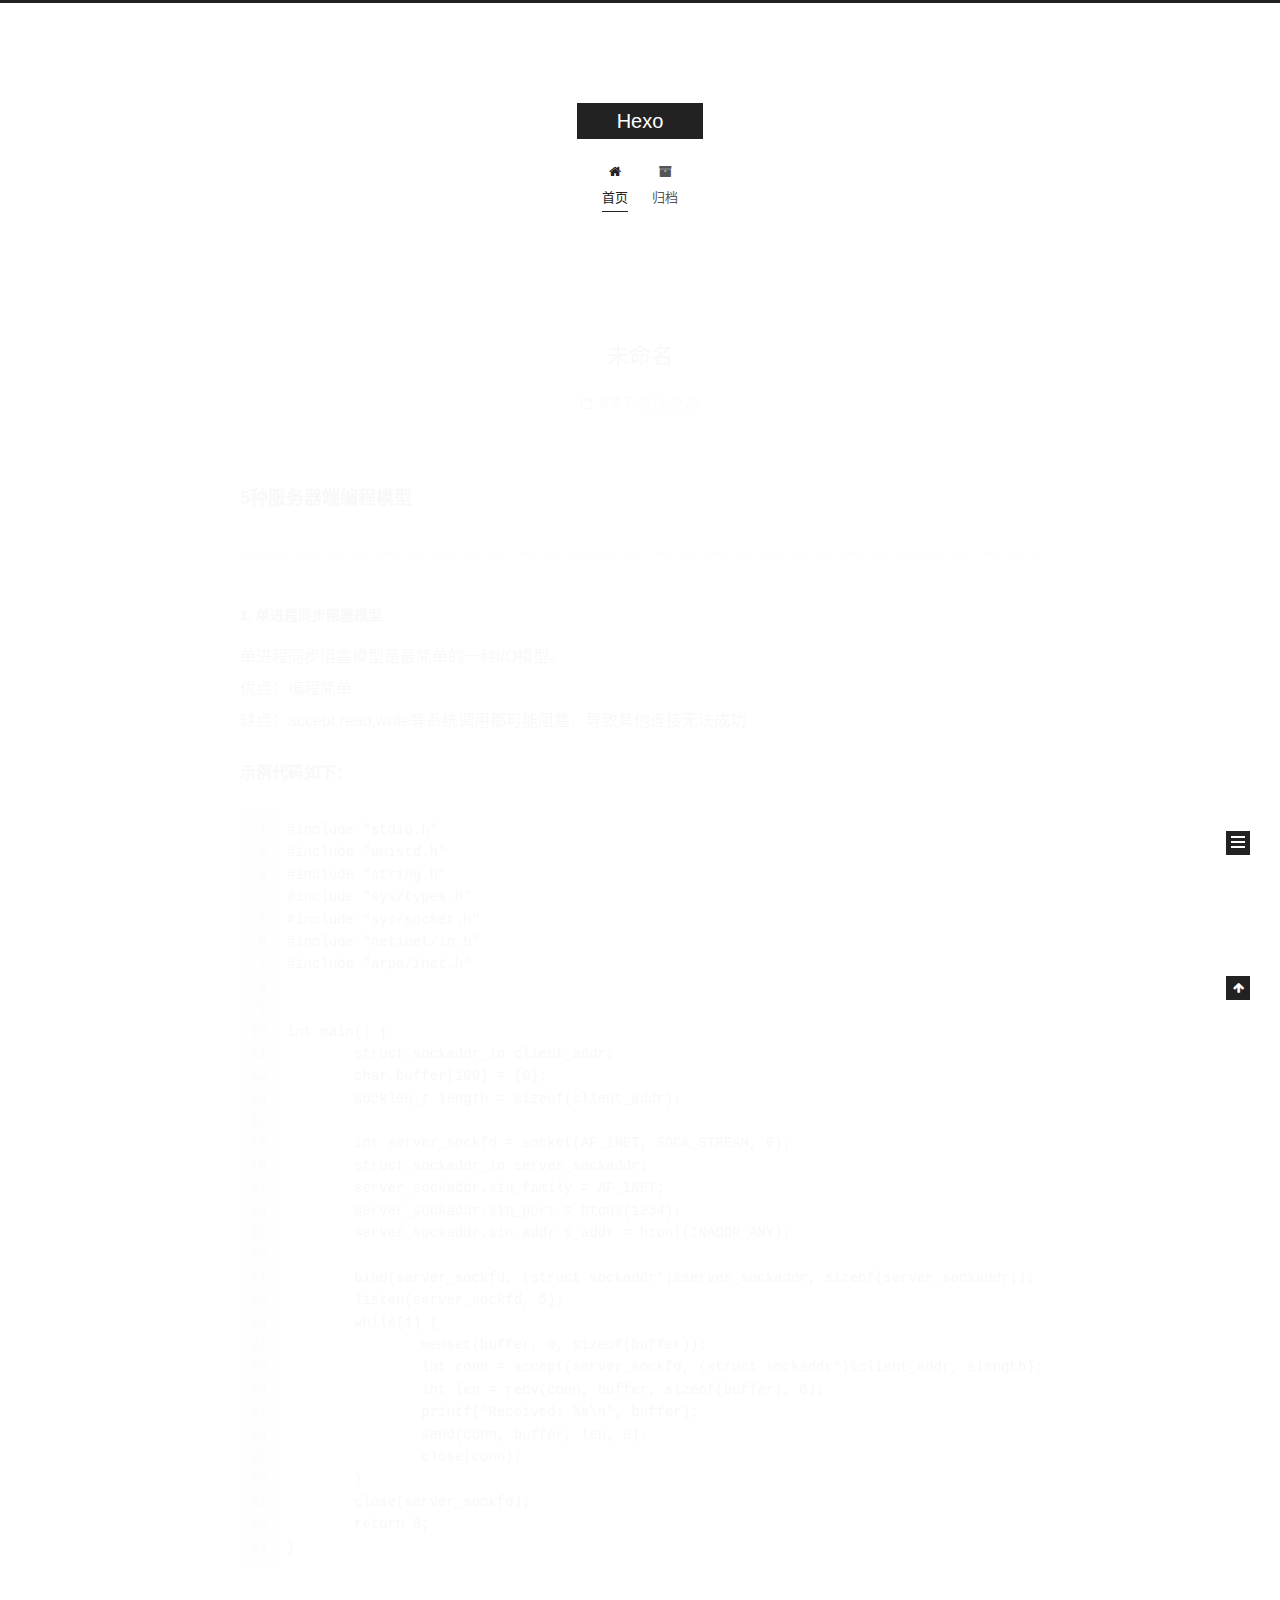
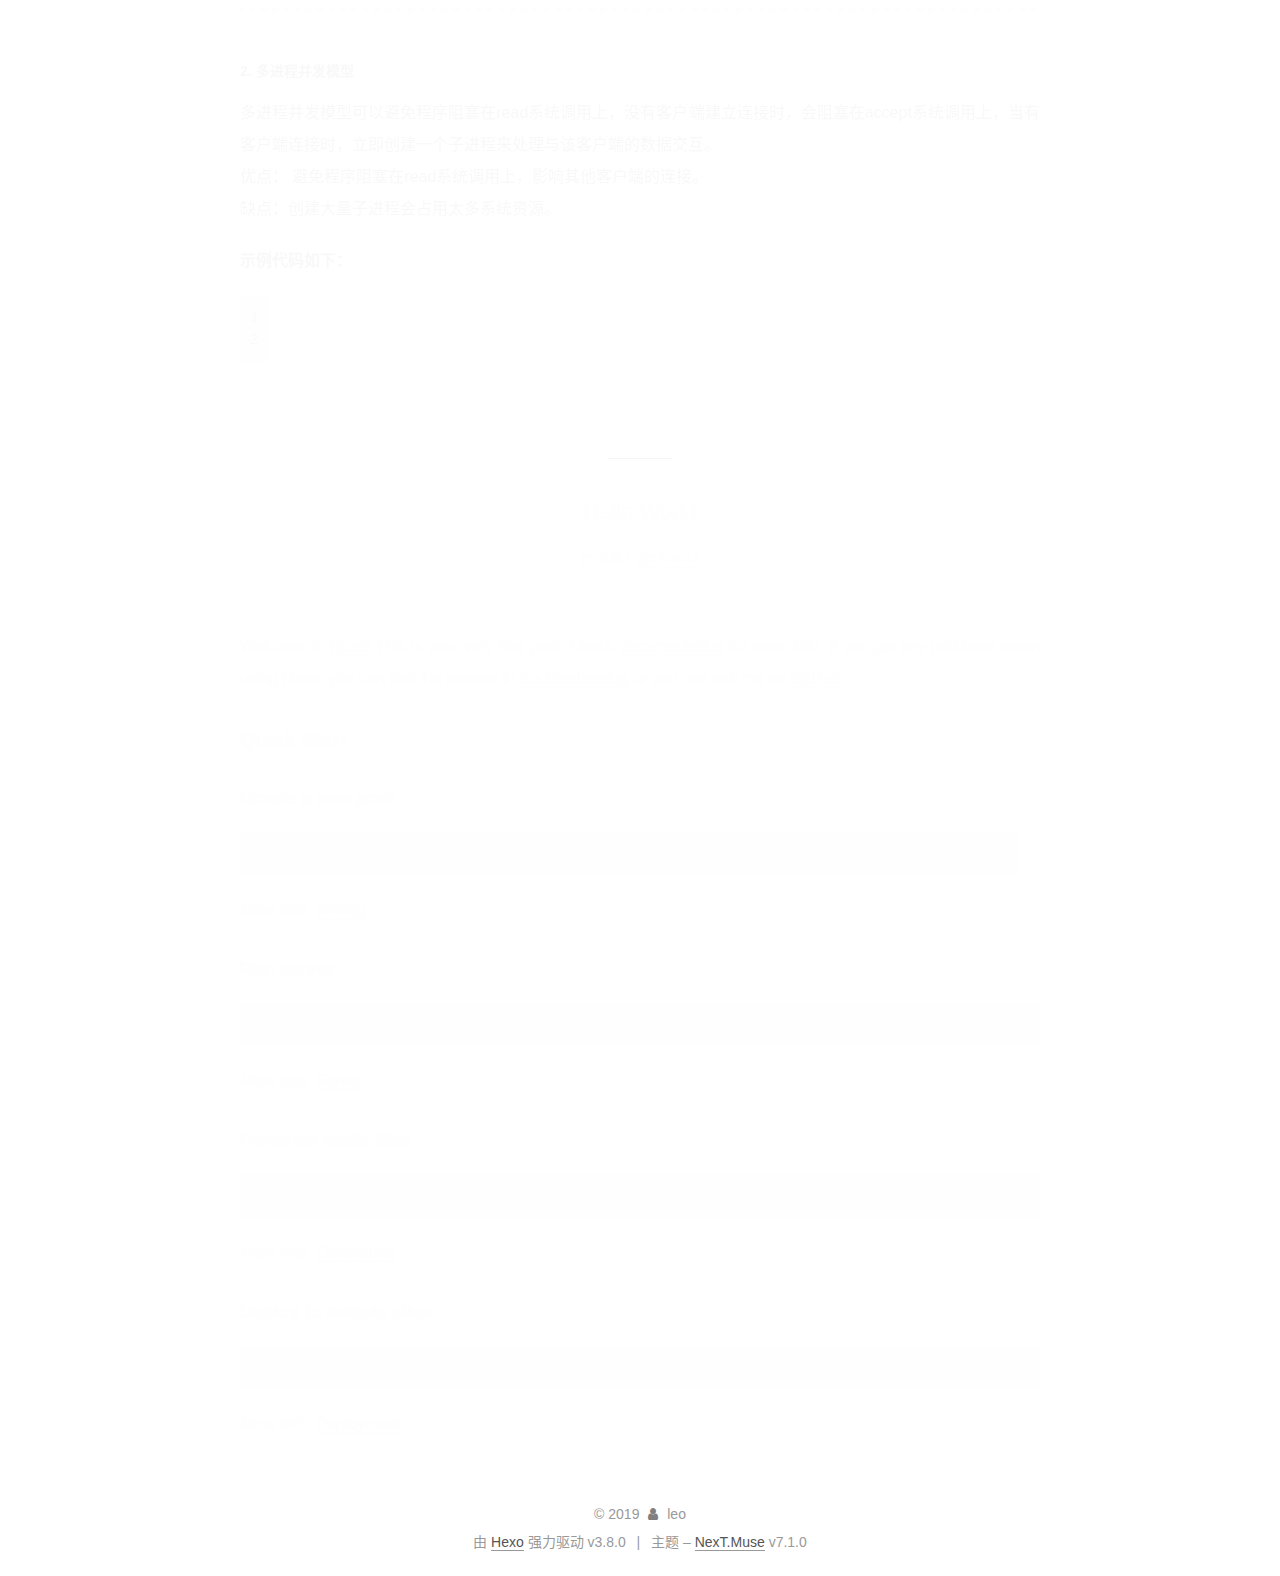
==== commit 423fe261: "Site updated: 2019-09-25 23:01:01" ====
--- a/index.html
+++ b/index.html
@@ -286,6 +286,155 @@
   
   
   <div class="post-block">
+    <link itemprop="mainEntityOfPage" href="http://yoursite.com/2019/09/25/5种服务器端编程模型/">
+
+    <span hidden itemprop="author" itemscope itemtype="http://schema.org/Person">
+      <meta itemprop="name" content="leo">
+      <meta itemprop="description" content>
+      <meta itemprop="image" content="/images/avatar.gif">
+    </span>
+
+    <span hidden itemprop="publisher" itemscope itemtype="http://schema.org/Organization">
+      <meta itemprop="name" content="Hexo">
+    </span>
+
+    
+      <header class="post-header">
+
+        
+        
+          <h1 class="post-title" itemprop="name headline">
+                
+                
+                <a href="/2019/09/25/5种服务器端编程模型/" class="post-title-link" itemprop="url">未命名</a>
+              
+            
+          </h1>
+        
+
+        <div class="post-meta">
+          <span class="post-time">
+
+            
+            
+            
+
+            
+              <span class="post-meta-item-icon">
+                <i class="fa fa-calendar-o"></i>
+              </span>
+              
+                <span class="post-meta-item-text">发表于</span>
+              
+
+              
+                
+              
+
+              <time title="创建时间：2019-09-25 22:47:08 / 修改时间：22:47:54" itemprop="dateCreated datePublished" datetime="2019-09-25T22:47:08+08:00">2019-09-25</time>
+            
+
+            
+              
+
+              
+            
+          </span>
+
+          
+
+          
+            
+            
+          
+
+          
+          
+
+          
+
+          
+
+          
+
+        </div>
+      </header>
+    
+
+    
+    
+    
+    <div class="post-body" itemprop="articleBody">
+
+      
+      
+
+      
+        
+          
+            <h3 id="5种服务器端编程模型"><a href="#5种服务器端编程模型" class="headerlink" title="5种服务器端编程模型"></a>5种服务器端编程模型</h3><hr>
+<h5 id="1-单进程同步阻塞模型"><a href="#1-单进程同步阻塞模型" class="headerlink" title="1. 单进程同步阻塞模型"></a>1. 单进程同步阻塞模型</h5><p>单进程同步阻塞模型是最简单的一种I/O模型。<br>优点：编程简单<br>缺点：accept,read,write等系统调用都可能阻塞，导致其他连接无法成功</p>
+<p><strong>示例代码如下：</strong></p>
+<figure class="highlight plain"><table><tr><td class="gutter"><pre><span class="line">1</span><br><span class="line">2</span><br><span class="line">3</span><br><span class="line">4</span><br><span class="line">5</span><br><span class="line">6</span><br><span class="line">7</span><br><span class="line">8</span><br><span class="line">9</span><br><span class="line">10</span><br><span class="line">11</span><br><span class="line">12</span><br><span class="line">13</span><br><span class="line">14</span><br><span class="line">15</span><br><span class="line">16</span><br><span class="line">17</span><br><span class="line">18</span><br><span class="line">19</span><br><span class="line">20</span><br><span class="line">21</span><br><span class="line">22</span><br><span class="line">23</span><br><span class="line">24</span><br><span class="line">25</span><br><span class="line">26</span><br><span class="line">27</span><br><span class="line">28</span><br><span class="line">29</span><br><span class="line">30</span><br><span class="line">31</span><br><span class="line">32</span><br><span class="line">33</span><br></pre></td><td class="code"><pre><span class="line">#include &quot;stdio.h&quot;</span><br><span class="line">#include &quot;unistd.h&quot;</span><br><span class="line">#include &quot;string.h&quot;</span><br><span class="line">#include &quot;sys/types.h&quot;</span><br><span class="line">#include &quot;sys/socket.h&quot;</span><br><span class="line">#include &quot;netinet/in.h&quot;</span><br><span class="line">#include &quot;arpa/inet.h&quot;</span><br><span class="line"></span><br><span class="line"></span><br><span class="line">int main() &#123;</span><br><span class="line">        struct sockaddr_in client_addr;</span><br><span class="line">        char buffer[100] = &#123;0&#125;;</span><br><span class="line">        socklen_t length = sizeof(client_addr);</span><br><span class="line"></span><br><span class="line">        int server_sockfd = socket(AF_INET, SOCK_STREAM, 0);</span><br><span class="line">        struct sockaddr_in server_sockaddr;</span><br><span class="line">        server_sockaddr.sin_family = AF_INET;</span><br><span class="line">        server_sockaddr.sin_port = htons(1234);</span><br><span class="line">        server_sockaddr.sin_addr.s_addr = htonl(INADDR_ANY);</span><br><span class="line"></span><br><span class="line">        bind(server_sockfd, (struct sockaddr*)&amp;server_sockaddr, sizeof(server_sockaddr));</span><br><span class="line">        listen(server_sockfd, 5);</span><br><span class="line">        while(1) &#123;</span><br><span class="line">                memset(buffer, 0, sizeof(buffer));</span><br><span class="line">                int conn = accept(server_sockfd, (struct sockaddr*)&amp;client_addr, &amp;length);</span><br><span class="line">                int len = recv(conn, buffer, sizeof(buffer), 0);</span><br><span class="line">                printf(&quot;Received: %s\n&quot;, buffer);</span><br><span class="line">                send(conn, buffer, len, 0);</span><br><span class="line">                close(conn);</span><br><span class="line">        &#125;</span><br><span class="line">        close(server_sockfd);</span><br><span class="line">        return 0;</span><br><span class="line">&#125;</span><br></pre></td></tr></table></figure>
+<hr>
+<h5 id="2-多进程并发模型"><a href="#2-多进程并发模型" class="headerlink" title="2. 多进程并发模型"></a>2. 多进程并发模型</h5><p>多进程并发模型可以避免程序阻塞在read系统调用上，没有客户端建立连接时，会阻塞在accept系统调用上，当有客户端连接时，立即创建一个子进程来处理与该客户端的数据交互。<br>优点： 避免程序阻塞在read系统调用上，影响其他客户端的连接。<br>缺点：创建大量子进程会占用太多系统资源。</p>
+<p><strong>示例代码如下：</strong></p>
+<figure class="highlight plain"><table><tr><td class="gutter"><pre><span class="line">1</span><br><span class="line">2</span><br></pre></td><td class="code"><pre><span class="line"></span><br><span class="line"></span><br></pre></td></tr></table></figure>
+          
+        
+      
+    </div>
+
+    
+
+    
+    
+    
+
+    
+
+    
+      
+    
+    
+
+    
+
+    <footer class="post-footer">
+      
+
+      
+
+      
+
+      
+      
+        <div class="post-eof"></div>
+      
+    </footer>
+  </div>
+  
+  
+  
+  </article>
+
+
+    
+      
+
+  
+
+  
+  
+  
+
+  
+
+  <article class="post post-type-normal" itemscope itemtype="http://schema.org/Article">
+  
+  
+  
+  <div class="post-block">
     <link itemprop="mainEntityOfPage" href="http://yoursite.com/2019/04/17/hello-world/">
 
     <span hidden itemprop="author" itemscope itemtype="http://schema.org/Person">
@@ -464,7 +613,7 @@
                 
                   <a href="/archives/">
                 
-                    <span class="site-state-item-count">1</span>
+                    <span class="site-state-item-count">2</span>
                     <span class="site-state-item-name">日志</span>
                   </a>
                 </div>
--- a/css/main.css
+++ b/css/main.css
@@ -1765,7 +1765,7 @@
   width: 4px;
   height: 4px;
   border-radius: 50%;
-  background: #8ffff2;
+  background: #da0e77;
 }
 .feed-link,
 .chat {
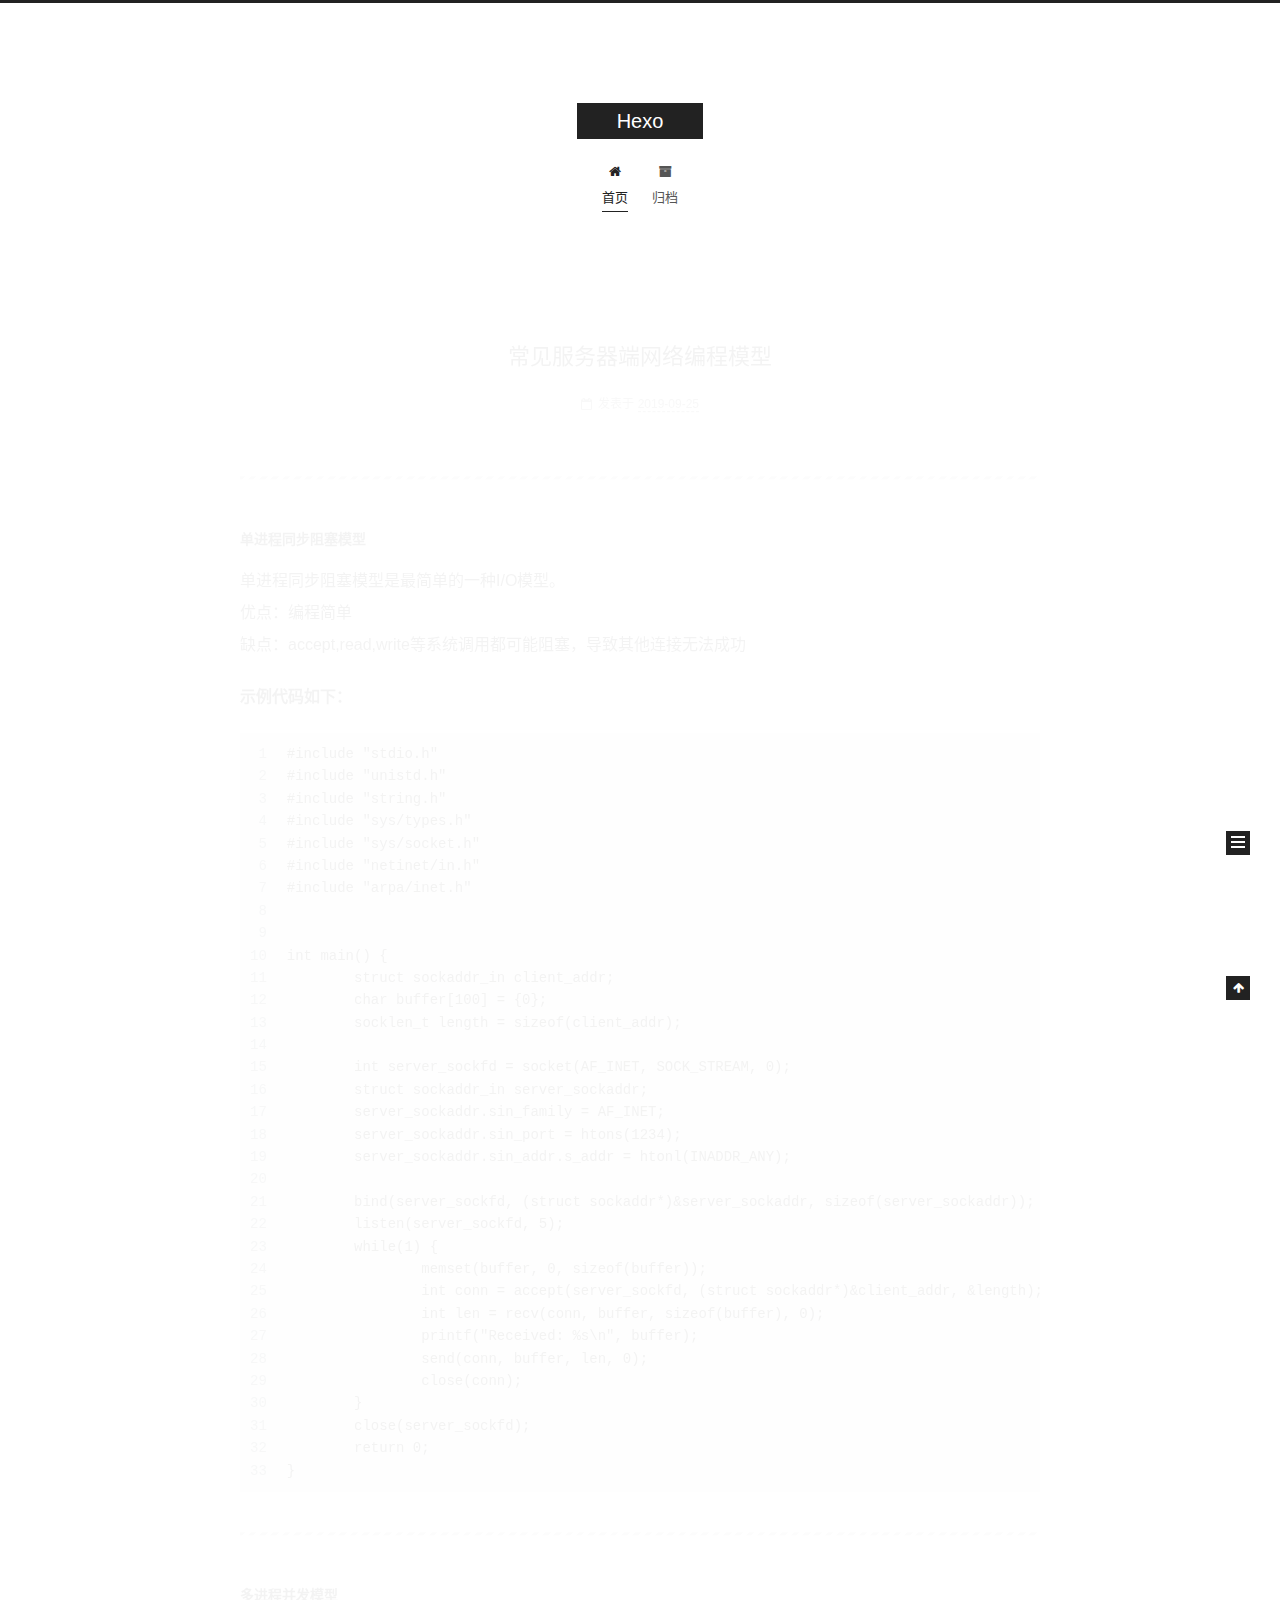
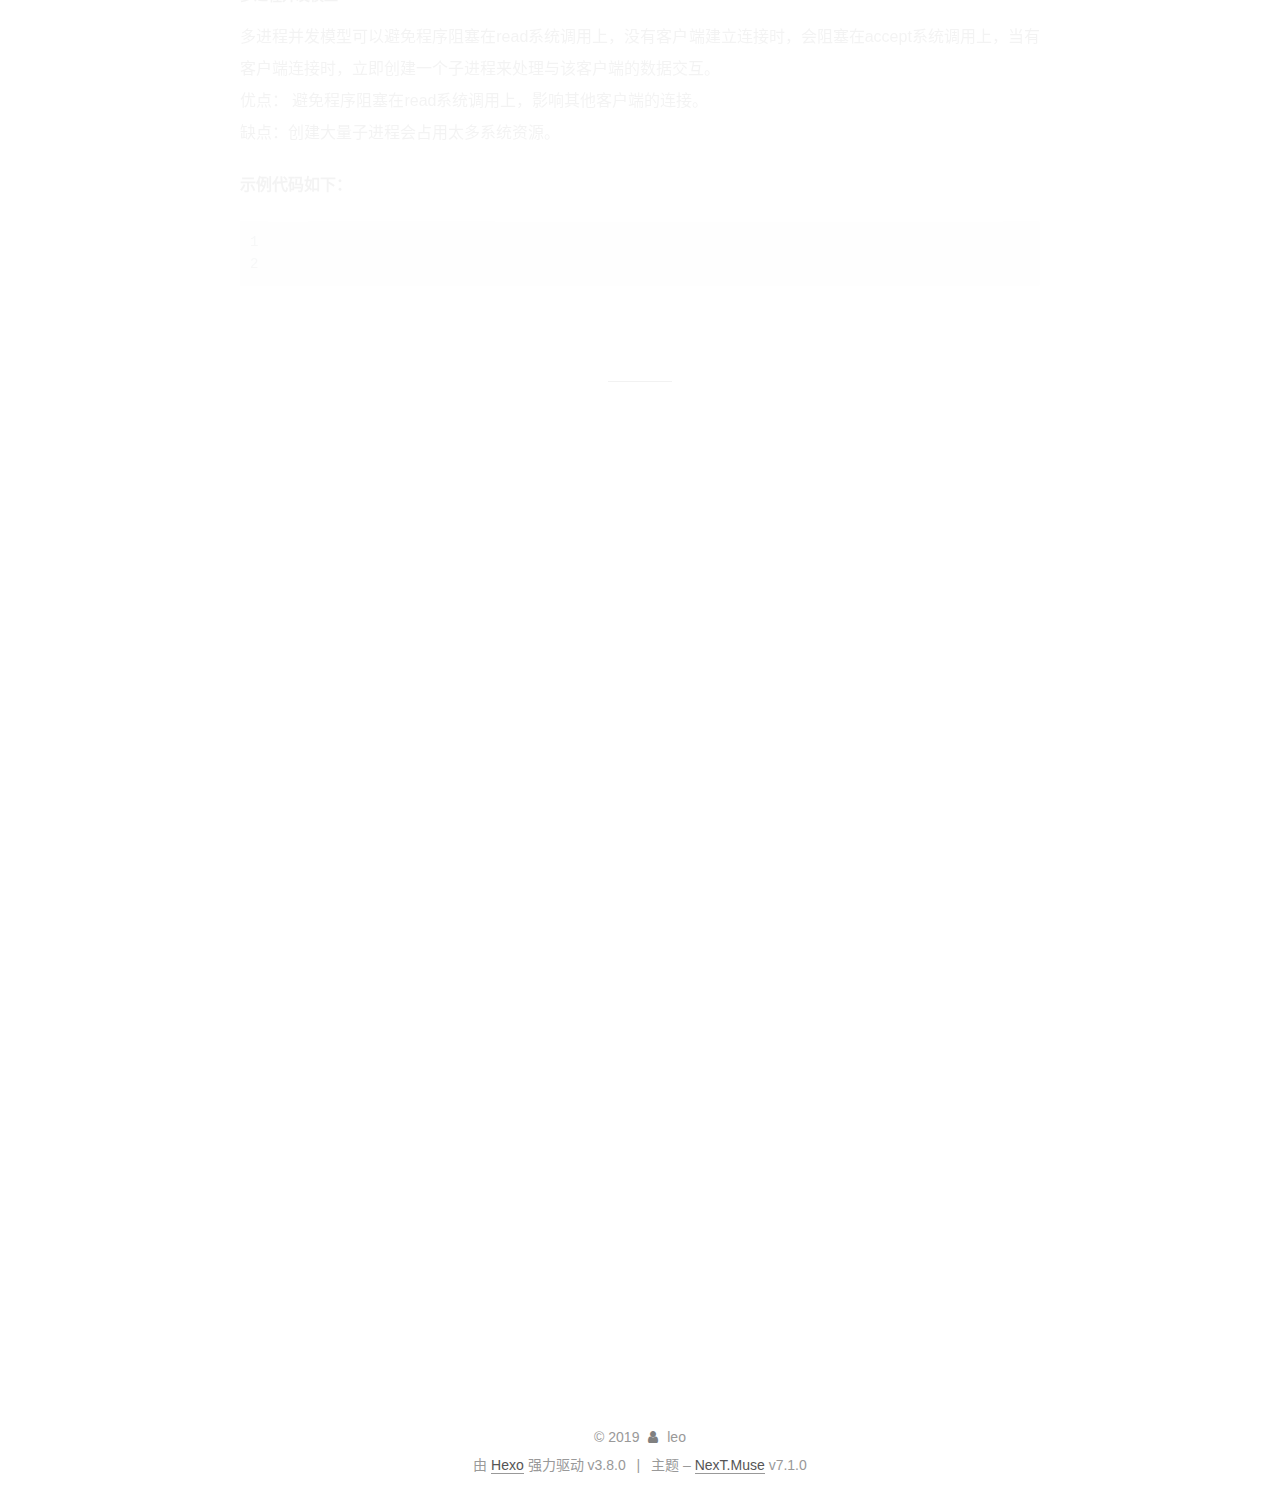
==== commit 4be067e5: "Site updated: 2019-09-25 23:09:35" ====
--- a/index.html
+++ b/index.html
@@ -306,7 +306,7 @@
           <h1 class="post-title" itemprop="name headline">
                 
                 
-                <a href="/2019/09/25/5种服务器端编程模型/" class="post-title-link" itemprop="url">未命名</a>
+                <a href="/2019/09/25/5种服务器端编程模型/" class="post-title-link" itemprop="url">常见服务器端网络编程模型</a>
               
             
           </h1>
@@ -331,7 +331,7 @@
                 
               
 
-              <time title="创建时间：2019-09-25 22:47:08 / 修改时间：22:47:54" itemprop="dateCreated datePublished" datetime="2019-09-25T22:47:08+08:00">2019-09-25</time>
+              <time title="创建时间：2019-09-25 22:47:08 / 修改时间：23:00:15" itemprop="dateCreated datePublished" datetime="2019-09-25T22:47:08+08:00">2019-09-25</time>
             
 
             
@@ -372,12 +372,12 @@
       
         
           
-            <h3 id="5种服务器端编程模型"><a href="#5种服务器端编程模型" class="headerlink" title="5种服务器端编程模型"></a>5种服务器端编程模型</h3><hr>
-<h5 id="1-单进程同步阻塞模型"><a href="#1-单进程同步阻塞模型" class="headerlink" title="1. 单进程同步阻塞模型"></a>1. 单进程同步阻塞模型</h5><p>单进程同步阻塞模型是最简单的一种I/O模型。<br>优点：编程简单<br>缺点：accept,read,write等系统调用都可能阻塞，导致其他连接无法成功</p>
+            <hr>
+<h5 id="单进程同步阻塞模型"><a href="#单进程同步阻塞模型" class="headerlink" title="单进程同步阻塞模型"></a>单进程同步阻塞模型</h5><p>单进程同步阻塞模型是最简单的一种I/O模型。<br>优点：编程简单<br>缺点：accept,read,write等系统调用都可能阻塞，导致其他连接无法成功</p>
 <p><strong>示例代码如下：</strong></p>
 <figure class="highlight plain"><table><tr><td class="gutter"><pre><span class="line">1</span><br><span class="line">2</span><br><span class="line">3</span><br><span class="line">4</span><br><span class="line">5</span><br><span class="line">6</span><br><span class="line">7</span><br><span class="line">8</span><br><span class="line">9</span><br><span class="line">10</span><br><span class="line">11</span><br><span class="line">12</span><br><span class="line">13</span><br><span class="line">14</span><br><span class="line">15</span><br><span class="line">16</span><br><span class="line">17</span><br><span class="line">18</span><br><span class="line">19</span><br><span class="line">20</span><br><span class="line">21</span><br><span class="line">22</span><br><span class="line">23</span><br><span class="line">24</span><br><span class="line">25</span><br><span class="line">26</span><br><span class="line">27</span><br><span class="line">28</span><br><span class="line">29</span><br><span class="line">30</span><br><span class="line">31</span><br><span class="line">32</span><br><span class="line">33</span><br></pre></td><td class="code"><pre><span class="line">#include &quot;stdio.h&quot;</span><br><span class="line">#include &quot;unistd.h&quot;</span><br><span class="line">#include &quot;string.h&quot;</span><br><span class="line">#include &quot;sys/types.h&quot;</span><br><span class="line">#include &quot;sys/socket.h&quot;</span><br><span class="line">#include &quot;netinet/in.h&quot;</span><br><span class="line">#include &quot;arpa/inet.h&quot;</span><br><span class="line"></span><br><span class="line"></span><br><span class="line">int main() &#123;</span><br><span class="line">        struct sockaddr_in client_addr;</span><br><span class="line">        char buffer[100] = &#123;0&#125;;</span><br><span class="line">        socklen_t length = sizeof(client_addr);</span><br><span class="line"></span><br><span class="line">        int server_sockfd = socket(AF_INET, SOCK_STREAM, 0);</span><br><span class="line">        struct sockaddr_in server_sockaddr;</span><br><span class="line">        server_sockaddr.sin_family = AF_INET;</span><br><span class="line">        server_sockaddr.sin_port = htons(1234);</span><br><span class="line">        server_sockaddr.sin_addr.s_addr = htonl(INADDR_ANY);</span><br><span class="line"></span><br><span class="line">        bind(server_sockfd, (struct sockaddr*)&amp;server_sockaddr, sizeof(server_sockaddr));</span><br><span class="line">        listen(server_sockfd, 5);</span><br><span class="line">        while(1) &#123;</span><br><span class="line">                memset(buffer, 0, sizeof(buffer));</span><br><span class="line">                int conn = accept(server_sockfd, (struct sockaddr*)&amp;client_addr, &amp;length);</span><br><span class="line">                int len = recv(conn, buffer, sizeof(buffer), 0);</span><br><span class="line">                printf(&quot;Received: %s\n&quot;, buffer);</span><br><span class="line">                send(conn, buffer, len, 0);</span><br><span class="line">                close(conn);</span><br><span class="line">        &#125;</span><br><span class="line">        close(server_sockfd);</span><br><span class="line">        return 0;</span><br><span class="line">&#125;</span><br></pre></td></tr></table></figure>
 <hr>
-<h5 id="2-多进程并发模型"><a href="#2-多进程并发模型" class="headerlink" title="2. 多进程并发模型"></a>2. 多进程并发模型</h5><p>多进程并发模型可以避免程序阻塞在read系统调用上，没有客户端建立连接时，会阻塞在accept系统调用上，当有客户端连接时，立即创建一个子进程来处理与该客户端的数据交互。<br>优点： 避免程序阻塞在read系统调用上，影响其他客户端的连接。<br>缺点：创建大量子进程会占用太多系统资源。</p>
+<h5 id="多进程并发模型"><a href="#多进程并发模型" class="headerlink" title="多进程并发模型"></a>多进程并发模型</h5><p>多进程并发模型可以避免程序阻塞在read系统调用上，没有客户端建立连接时，会阻塞在accept系统调用上，当有客户端连接时，立即创建一个子进程来处理与该客户端的数据交互。<br>优点： 避免程序阻塞在read系统调用上，影响其他客户端的连接。<br>缺点：创建大量子进程会占用太多系统资源。</p>
 <p><strong>示例代码如下：</strong></p>
 <figure class="highlight plain"><table><tr><td class="gutter"><pre><span class="line">1</span><br><span class="line">2</span><br></pre></td><td class="code"><pre><span class="line"></span><br><span class="line"></span><br></pre></td></tr></table></figure>
           
--- a/css/main.css
+++ b/css/main.css
@@ -1765,7 +1765,7 @@
   width: 4px;
   height: 4px;
   border-radius: 50%;
-  background: #da0e77;
+  background: #ffaaf4;
 }
 .feed-link,
 .chat {
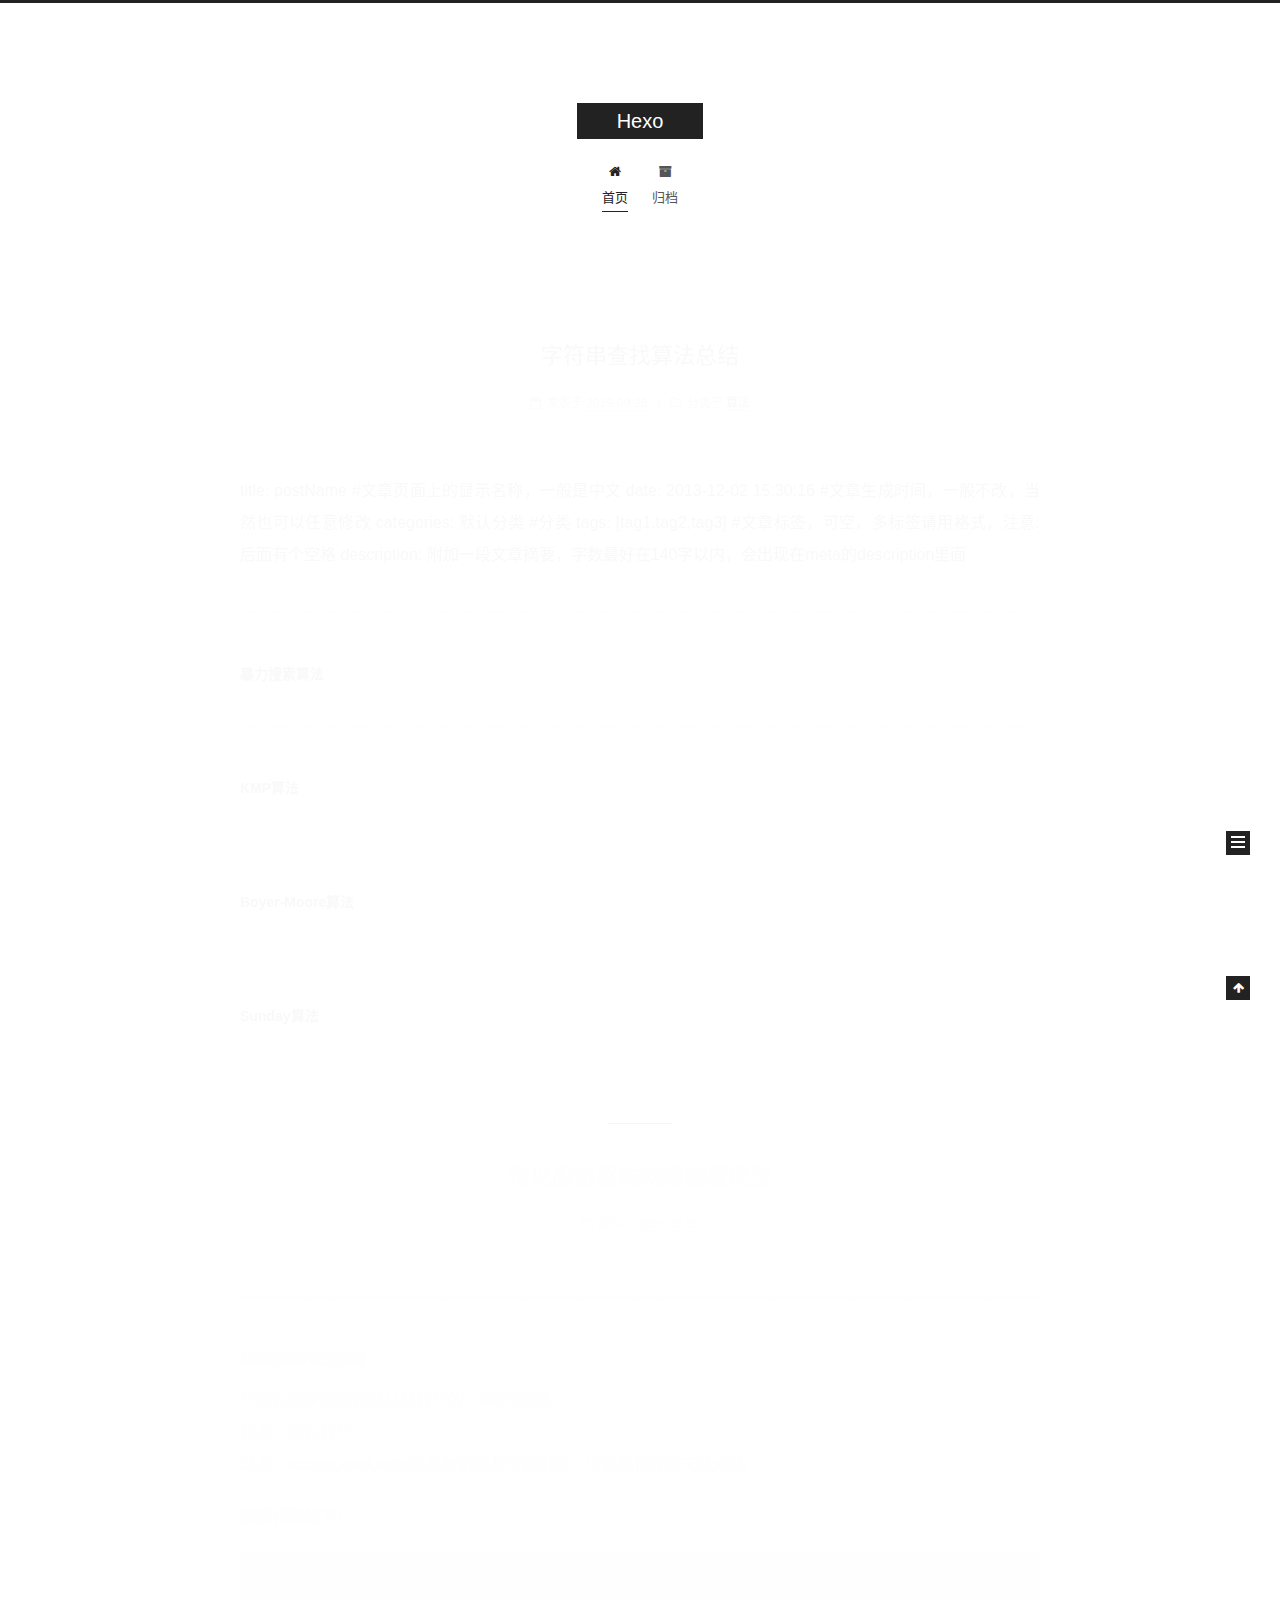
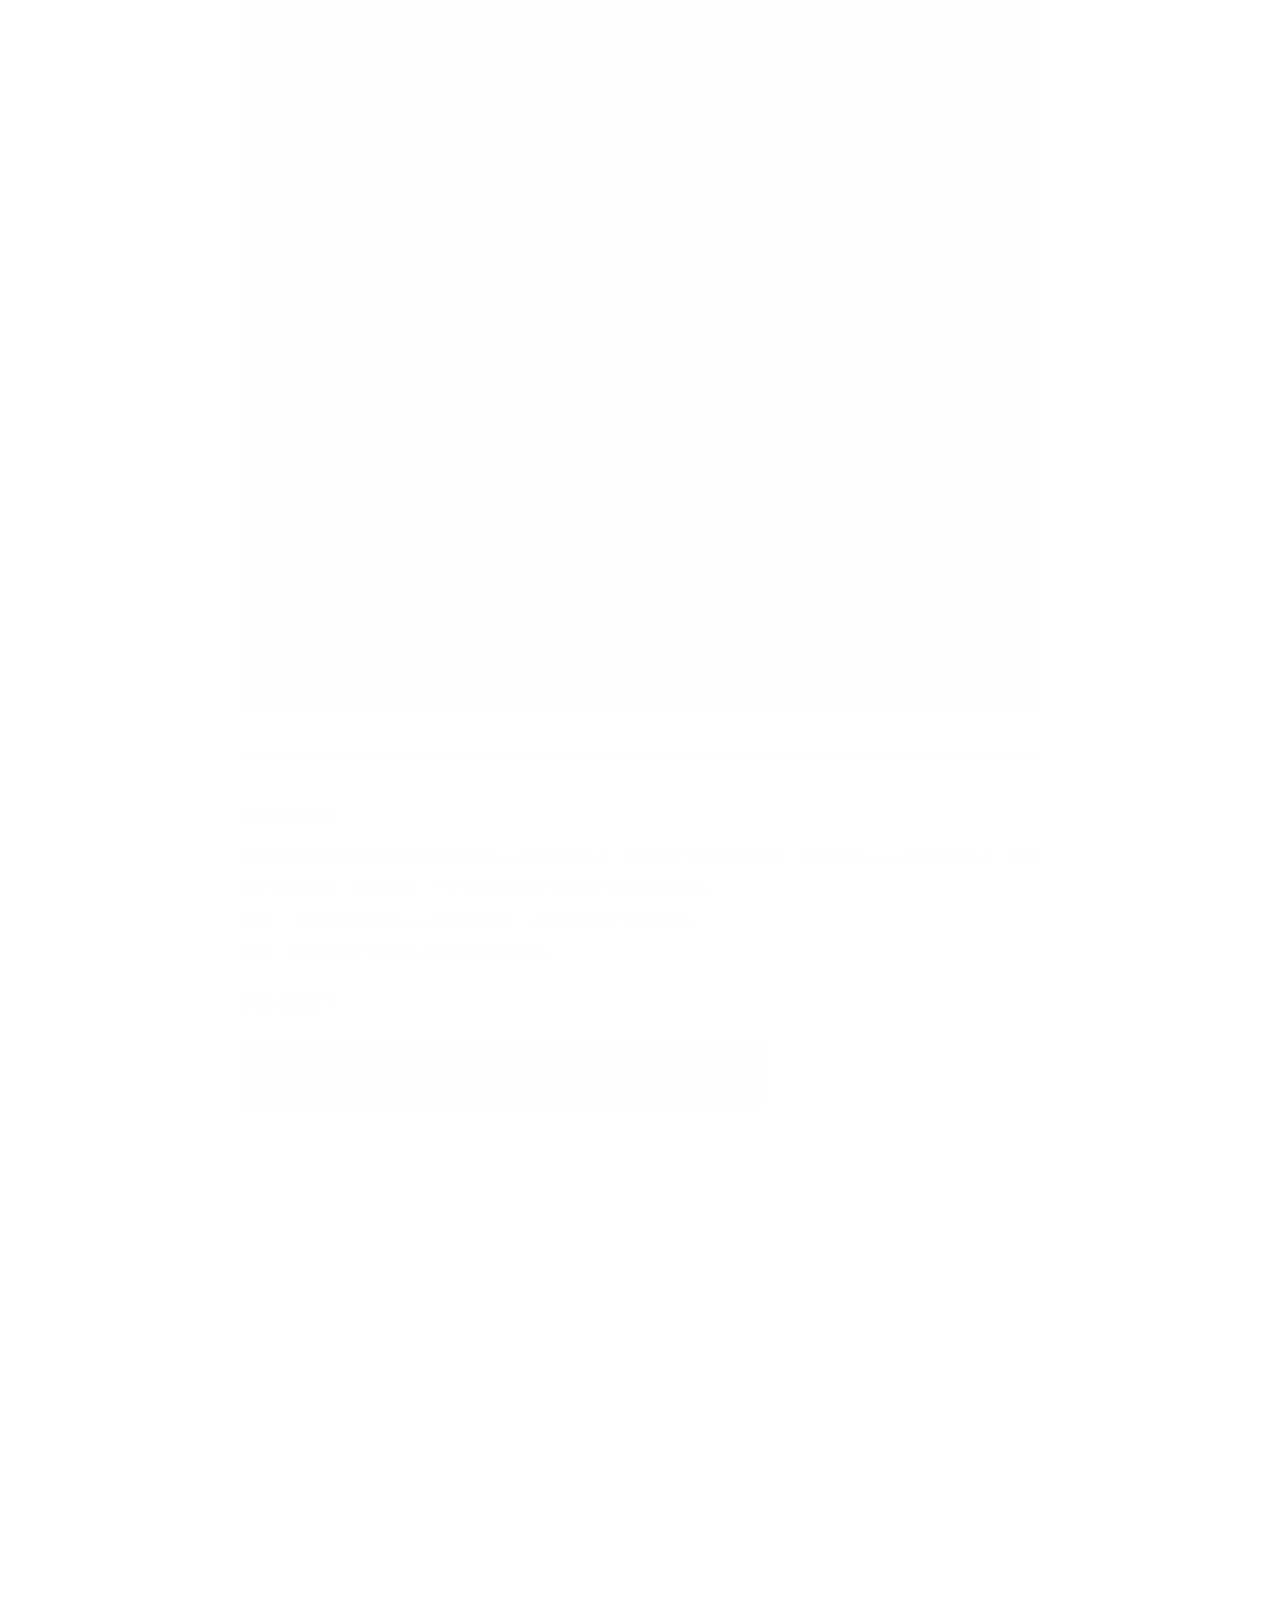
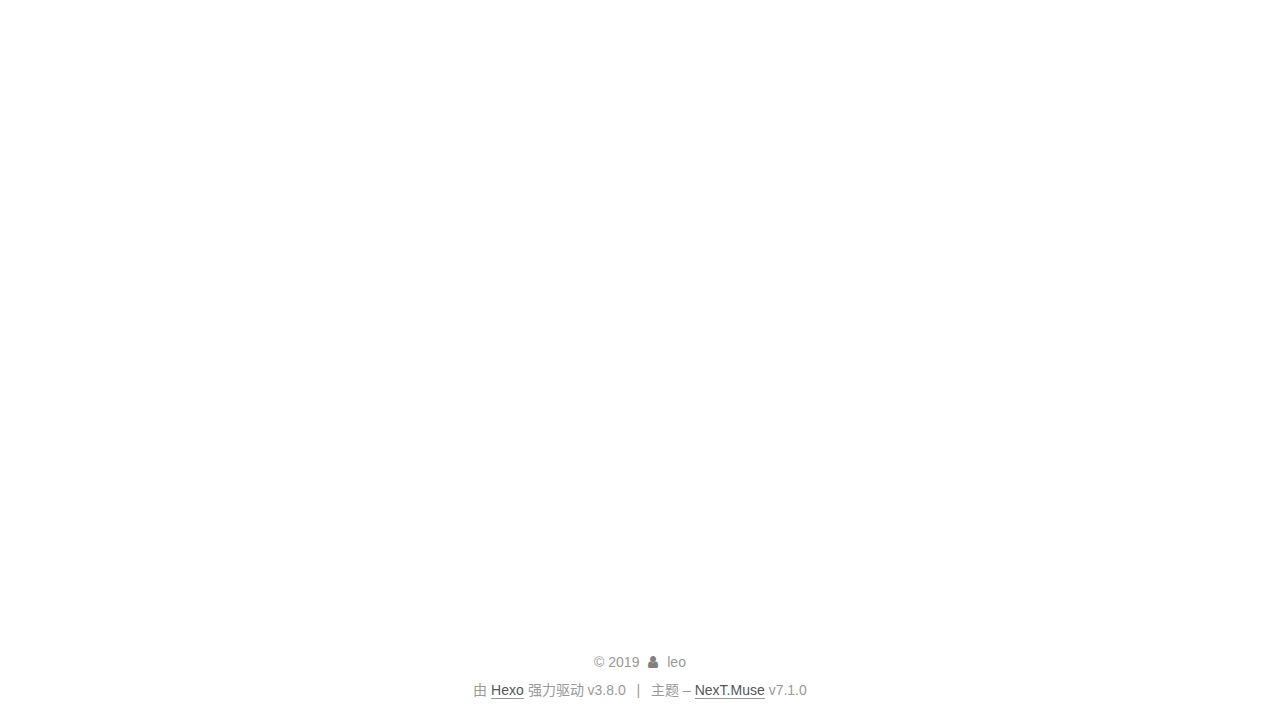
==== commit 86030965: "Site updated: 2019-09-26 00:43:08" ====
--- a/index.html
+++ b/index.html
@@ -286,6 +286,171 @@
   
   
   <div class="post-block">
+    <link itemprop="mainEntityOfPage" href="http://yoursite.com/2019/09/26/字符串查找算法总结/">
+
+    <span hidden itemprop="author" itemscope itemtype="http://schema.org/Person">
+      <meta itemprop="name" content="leo">
+      <meta itemprop="description" content>
+      <meta itemprop="image" content="/images/avatar.gif">
+    </span>
+
+    <span hidden itemprop="publisher" itemscope itemtype="http://schema.org/Organization">
+      <meta itemprop="name" content="Hexo">
+    </span>
+
+    
+      <header class="post-header">
+
+        
+        
+          <h1 class="post-title" itemprop="name headline">
+                
+                
+                <a href="/2019/09/26/字符串查找算法总结/" class="post-title-link" itemprop="url">字符串查找算法总结</a>
+              
+            
+          </h1>
+        
+
+        <div class="post-meta">
+          <span class="post-time">
+
+            
+            
+            
+
+            
+              <span class="post-meta-item-icon">
+                <i class="fa fa-calendar-o"></i>
+              </span>
+              
+                <span class="post-meta-item-text">发表于</span>
+              
+
+              
+                
+              
+
+              <time title="创建时间：2019-09-26 00:42:19 / 修改时间：00:42:48" itemprop="dateCreated datePublished" datetime="2019-09-26T00:42:19+08:00">2019-09-26</time>
+            
+
+            
+              
+
+              
+            
+          </span>
+
+          
+            <span class="post-category">
+            
+              <span class="post-meta-divider">|</span>
+            
+              <span class="post-meta-item-icon">
+                <i class="fa fa-folder-o"></i>
+              </span>
+              
+                <span class="post-meta-item-text">分类于</span>
+              
+              
+                <span itemprop="about" itemscope itemtype="http://schema.org/Thing"><a href="/categories/算法/" itemprop="url" rel="index"><span itemprop="name">算法</span></a></span>
+
+                
+                
+              
+            </span>
+          
+
+          
+            
+            
+          
+
+          
+          
+
+          
+
+          
+
+          
+
+        </div>
+      </header>
+    
+
+    
+    
+    
+    <div class="post-body" itemprop="articleBody">
+
+      
+      
+
+      
+        
+          
+            <p>title: postName #文章页面上的显示名称，一般是中文 date: 2013-12-02 15:30:16 #文章生成时间，一般不改，当然也可以任意修改 categories: 默认分类 #分类 tags: [tag1,tag2,tag3] #文章标签，可空，多标签请用格式，注意:后面有个空格 description: 附加一段文章摘要，字数最好在140字以内，会出现在meta的description里面</p>
+<hr>
+<h5 id="暴力搜索算法"><a href="#暴力搜索算法" class="headerlink" title="暴力搜索算法"></a>暴力搜索算法</h5><hr>
+<h5 id="KMP算法"><a href="#KMP算法" class="headerlink" title="KMP算法"></a>KMP算法</h5><hr>
+<h5 id="Boyer-Moore算法"><a href="#Boyer-Moore算法" class="headerlink" title="Boyer-Moore算法"></a>Boyer-Moore算法</h5><hr>
+<h5 id="Sunday算法"><a href="#Sunday算法" class="headerlink" title="Sunday算法"></a>Sunday算法</h5>
+          
+        
+      
+    </div>
+
+    
+
+    
+    
+    
+
+    
+
+    
+      
+    
+    
+
+    
+
+    <footer class="post-footer">
+      
+
+      
+
+      
+
+      
+      
+        <div class="post-eof"></div>
+      
+    </footer>
+  </div>
+  
+  
+  
+  </article>
+
+
+    
+      
+
+  
+
+  
+  
+  
+
+  
+
+  <article class="post post-type-normal" itemscope itemtype="http://schema.org/Article">
+  
+  
+  
+  <div class="post-block">
     <link itemprop="mainEntityOfPage" href="http://yoursite.com/2019/09/25/5种服务器端编程模型/">
 
     <span hidden itemprop="author" itemscope itemtype="http://schema.org/Person">
@@ -613,14 +778,44 @@
                 
                   <a href="/archives/">
                 
-                    <span class="site-state-item-count">2</span>
+                    <span class="site-state-item-count">3</span>
                     <span class="site-state-item-name">日志</span>
                   </a>
                 </div>
               
 
               
-
+                
+                
+                <div class="site-state-item site-state-categories">
+                  
+                    
+                    
+                      
+                    
+                    <span class="site-state-item-count">1</span>
+                    <span class="site-state-item-name">分类</span>
+                  
+                </div>
+              
+
+              
+                
+                
+                <div class="site-state-item site-state-tags">
+                  
+                    
+                    
+                      
+                    
+                      
+                    
+                      
+                    
+                    <span class="site-state-item-count">3</span>
+                    <span class="site-state-item-name">标签</span>
+                  
+                </div>
               
             </nav>
           
--- a/css/main.css
+++ b/css/main.css
@@ -1765,7 +1765,7 @@
   width: 4px;
   height: 4px;
   border-radius: 50%;
-  background: #ffaaf4;
+  background: #82ff59;
 }
 .feed-link,
 .chat {
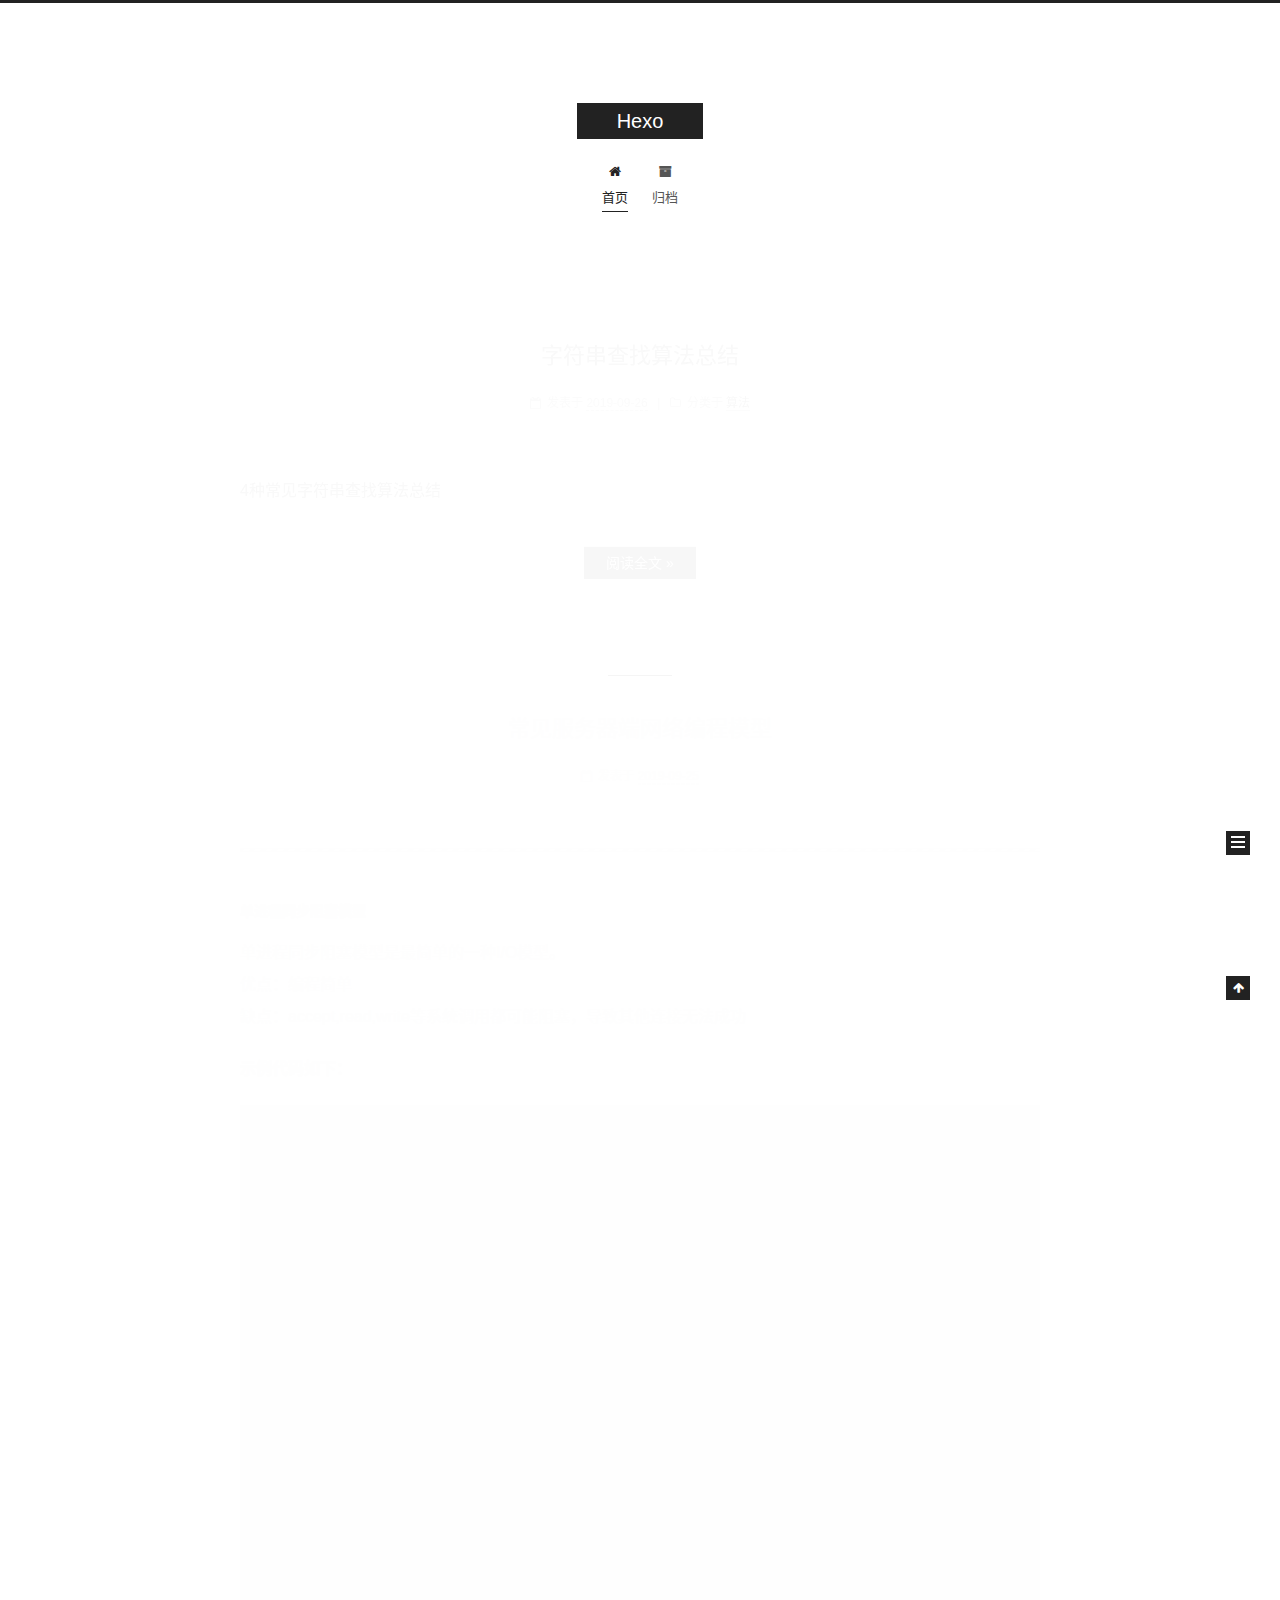
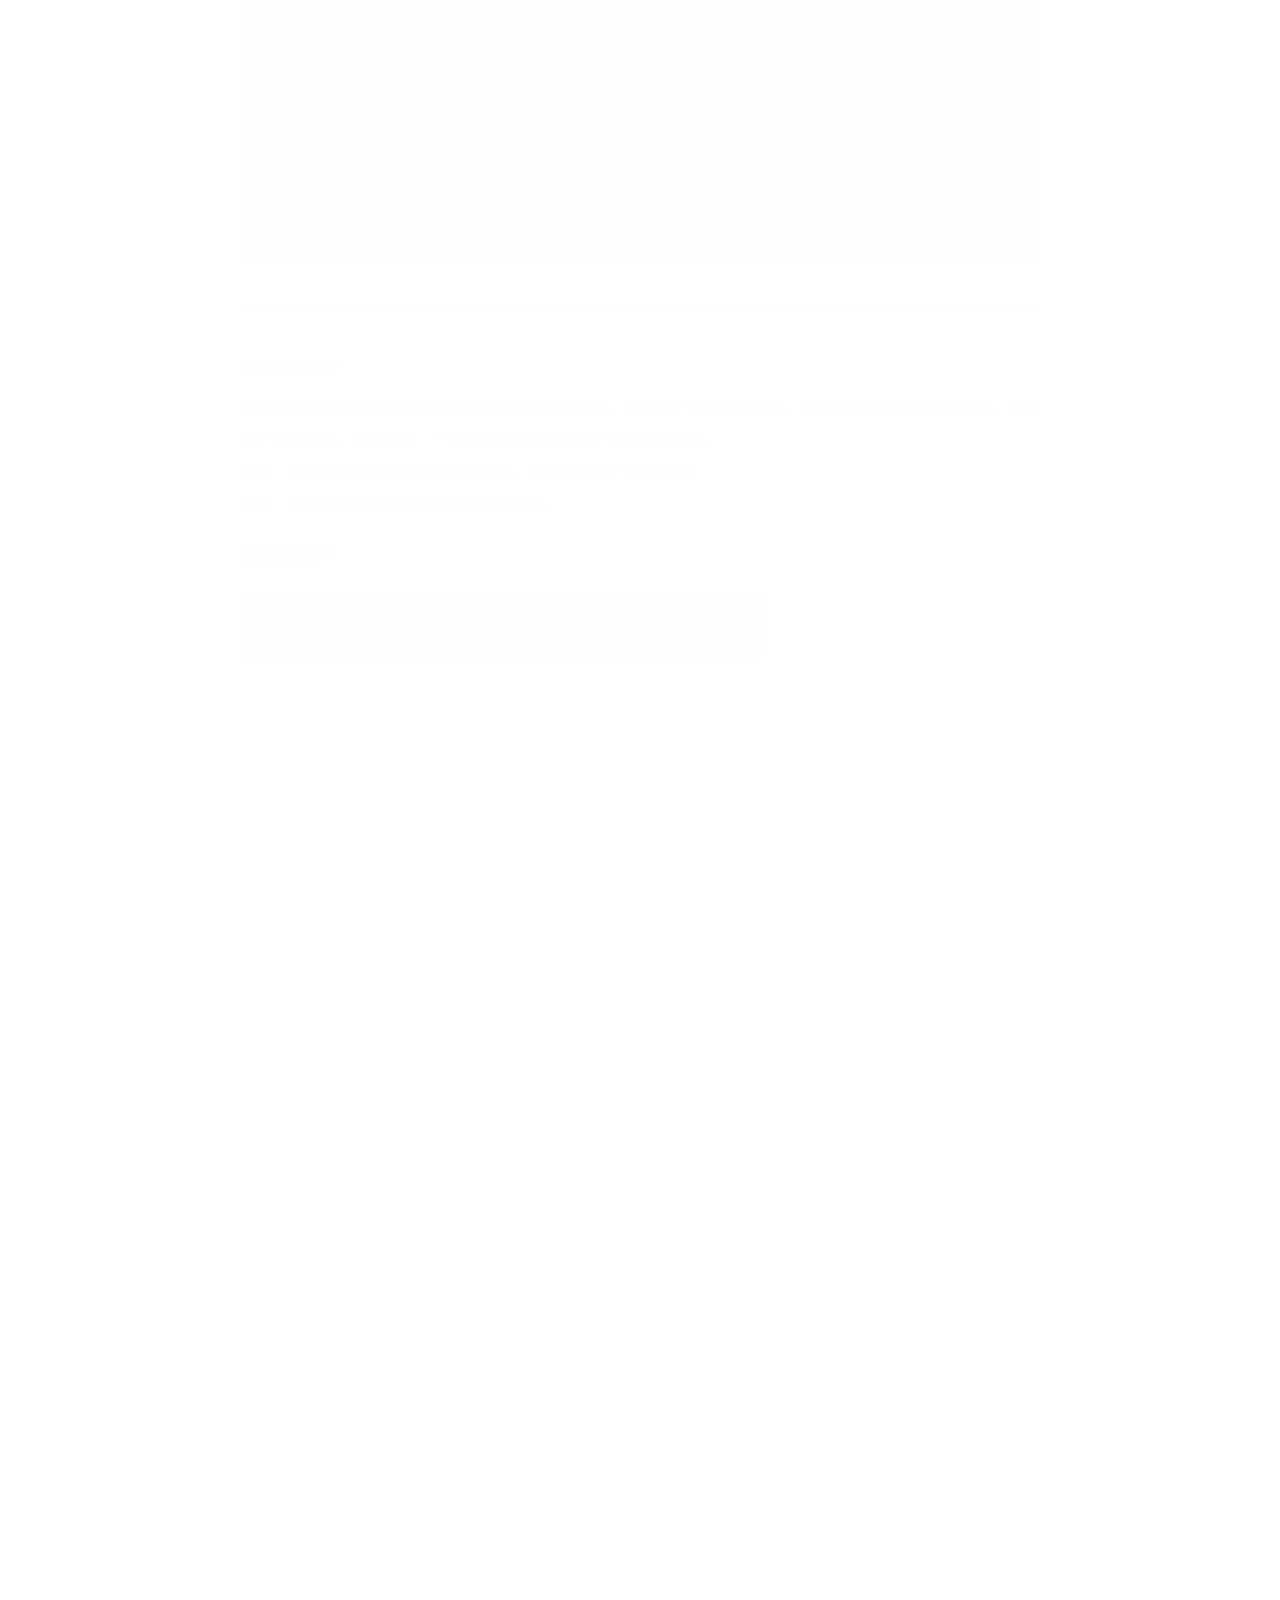
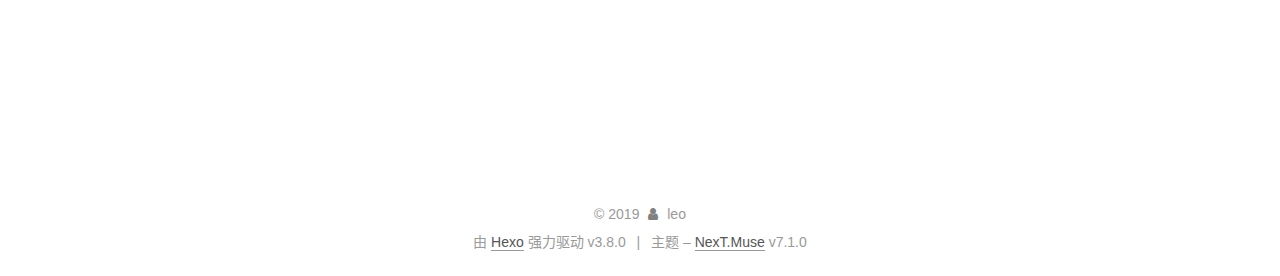
==== commit e54e2781: "Site updated: 2019-09-26 00:46:04" ====
--- a/index.html
+++ b/index.html
@@ -331,7 +331,7 @@
                 
               
 
-              <time title="创建时间：2019-09-26 00:42:19 / 修改时间：00:42:48" itemprop="dateCreated datePublished" datetime="2019-09-26T00:42:19+08:00">2019-09-26</time>
+              <time title="创建时间：2019-09-26 00:42:19 / 修改时间：00:45:36" itemprop="dateCreated datePublished" datetime="2019-09-26T00:42:19+08:00">2019-09-26</time>
             
 
             
@@ -389,14 +389,16 @@
 
       
         
-          
-            <p>title: postName #文章页面上的显示名称，一般是中文 date: 2013-12-02 15:30:16 #文章生成时间，一般不改，当然也可以任意修改 categories: 默认分类 #分类 tags: [tag1,tag2,tag3] #文章标签，可空，多标签请用格式，注意:后面有个空格 description: 附加一段文章摘要，字数最好在140字以内，会出现在meta的description里面</p>
-<hr>
-<h5 id="暴力搜索算法"><a href="#暴力搜索算法" class="headerlink" title="暴力搜索算法"></a>暴力搜索算法</h5><hr>
-<h5 id="KMP算法"><a href="#KMP算法" class="headerlink" title="KMP算法"></a>KMP算法</h5><hr>
-<h5 id="Boyer-Moore算法"><a href="#Boyer-Moore算法" class="headerlink" title="Boyer-Moore算法"></a>Boyer-Moore算法</h5><hr>
-<h5 id="Sunday算法"><a href="#Sunday算法" class="headerlink" title="Sunday算法"></a>Sunday算法</h5>
-          
+          4种常见字符串查找算法总结
+          <!--noindex-->
+          
+            <div class="post-button text-center">
+              <a class="btn" href="/2019/09/26/字符串查找算法总结/">
+                阅读全文 &raquo;
+              </a>
+            </div>
+          
+          <!--/noindex-->
         
       
     </div>
--- a/css/main.css
+++ b/css/main.css
@@ -1765,7 +1765,7 @@
   width: 4px;
   height: 4px;
   border-radius: 50%;
-  background: #82ff59;
+  background: #57ffc9;
 }
 .feed-link,
 .chat {
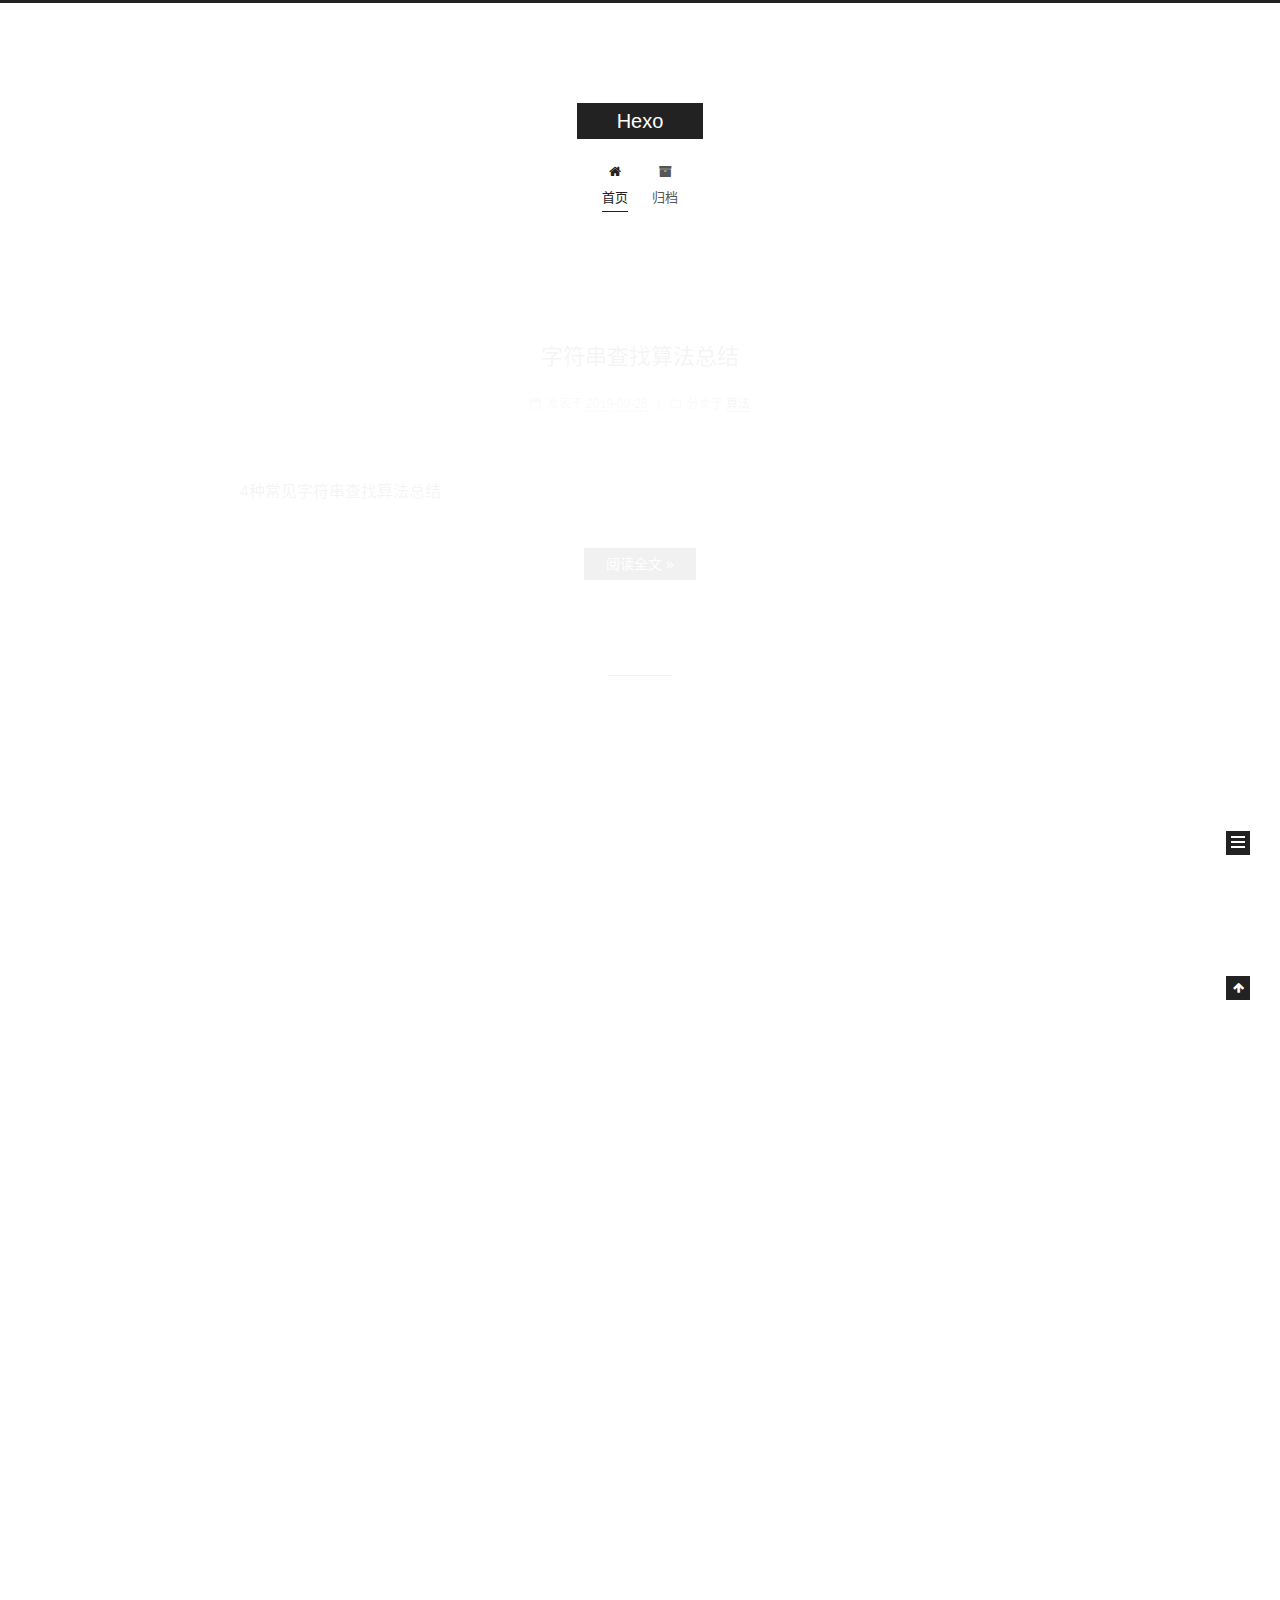
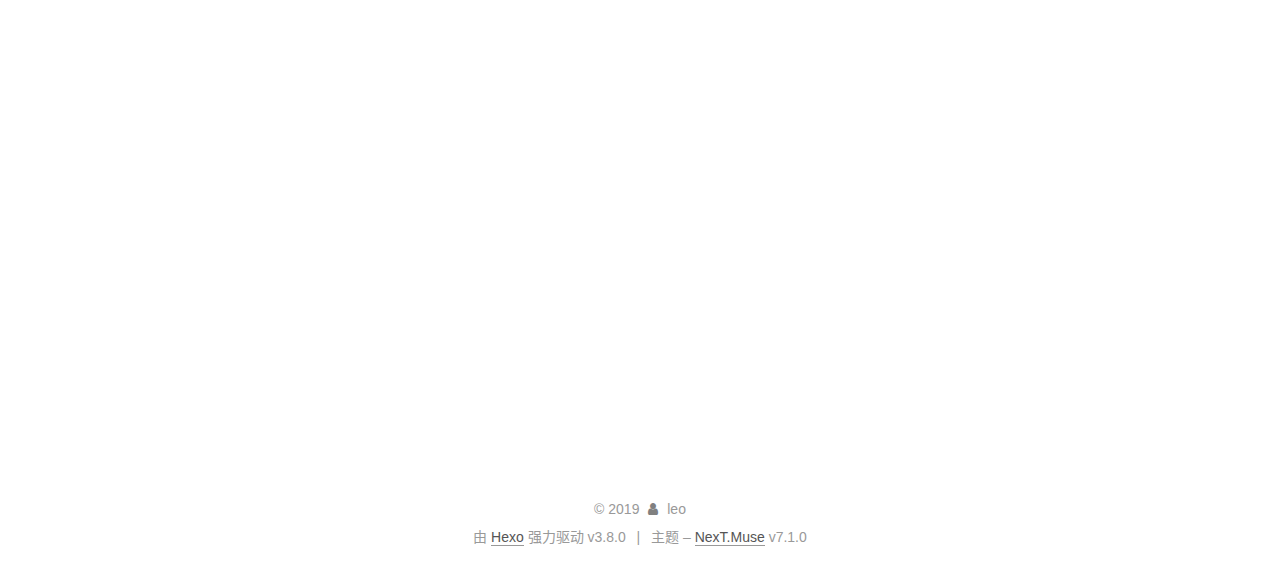
==== commit 9dd0edc9: "Site updated: 2019-09-26 00:50:28" ====
--- a/index.html
+++ b/index.html
@@ -498,16 +498,46 @@
                 
               
 
-              <time title="创建时间：2019-09-25 22:47:08 / 修改时间：23:00:15" itemprop="dateCreated datePublished" datetime="2019-09-25T22:47:08+08:00">2019-09-25</time>
-            
-
-            
-              
-
+              <time title="创建时间：2019-09-25 22:47:08" itemprop="dateCreated datePublished" datetime="2019-09-25T22:47:08+08:00">2019-09-25</time>
+            
+
+            
+              
+
+              
+                
+                <span class="post-meta-divider">|</span>
+                
+
+                <span class="post-meta-item-icon">
+                  <i class="fa fa-calendar-check-o"></i>
+                </span>
+                
+                  <span class="post-meta-item-text">更新于</span>
+                
+                <time title="修改时间：2019-09-26 00:49:58" itemprop="dateModified" datetime="2019-09-26T00:49:58+08:00">2019-09-26</time>
               
             
           </span>
 
+          
+            <span class="post-category">
+            
+              <span class="post-meta-divider">|</span>
+            
+              <span class="post-meta-item-icon">
+                <i class="fa fa-folder-o"></i>
+              </span>
+              
+                <span class="post-meta-item-text">分类于</span>
+              
+              
+                <span itemprop="about" itemscope itemtype="http://schema.org/Thing"><a href="/categories/linux/" itemprop="url" rel="index"><span itemprop="name">linux</span></a></span>
+
+                
+                
+              
+            </span>
           
 
           
@@ -538,16 +568,16 @@
 
       
         
-          
-            <hr>
-<h5 id="单进程同步阻塞模型"><a href="#单进程同步阻塞模型" class="headerlink" title="单进程同步阻塞模型"></a>单进程同步阻塞模型</h5><p>单进程同步阻塞模型是最简单的一种I/O模型。<br>优点：编程简单<br>缺点：accept,read,write等系统调用都可能阻塞，导致其他连接无法成功</p>
-<p><strong>示例代码如下：</strong></p>
-<figure class="highlight plain"><table><tr><td class="gutter"><pre><span class="line">1</span><br><span class="line">2</span><br><span class="line">3</span><br><span class="line">4</span><br><span class="line">5</span><br><span class="line">6</span><br><span class="line">7</span><br><span class="line">8</span><br><span class="line">9</span><br><span class="line">10</span><br><span class="line">11</span><br><span class="line">12</span><br><span class="line">13</span><br><span class="line">14</span><br><span class="line">15</span><br><span class="line">16</span><br><span class="line">17</span><br><span class="line">18</span><br><span class="line">19</span><br><span class="line">20</span><br><span class="line">21</span><br><span class="line">22</span><br><span class="line">23</span><br><span class="line">24</span><br><span class="line">25</span><br><span class="line">26</span><br><span class="line">27</span><br><span class="line">28</span><br><span class="line">29</span><br><span class="line">30</span><br><span class="line">31</span><br><span class="line">32</span><br><span class="line">33</span><br></pre></td><td class="code"><pre><span class="line">#include &quot;stdio.h&quot;</span><br><span class="line">#include &quot;unistd.h&quot;</span><br><span class="line">#include &quot;string.h&quot;</span><br><span class="line">#include &quot;sys/types.h&quot;</span><br><span class="line">#include &quot;sys/socket.h&quot;</span><br><span class="line">#include &quot;netinet/in.h&quot;</span><br><span class="line">#include &quot;arpa/inet.h&quot;</span><br><span class="line"></span><br><span class="line"></span><br><span class="line">int main() &#123;</span><br><span class="line">        struct sockaddr_in client_addr;</span><br><span class="line">        char buffer[100] = &#123;0&#125;;</span><br><span class="line">        socklen_t length = sizeof(client_addr);</span><br><span class="line"></span><br><span class="line">        int server_sockfd = socket(AF_INET, SOCK_STREAM, 0);</span><br><span class="line">        struct sockaddr_in server_sockaddr;</span><br><span class="line">        server_sockaddr.sin_family = AF_INET;</span><br><span class="line">        server_sockaddr.sin_port = htons(1234);</span><br><span class="line">        server_sockaddr.sin_addr.s_addr = htonl(INADDR_ANY);</span><br><span class="line"></span><br><span class="line">        bind(server_sockfd, (struct sockaddr*)&amp;server_sockaddr, sizeof(server_sockaddr));</span><br><span class="line">        listen(server_sockfd, 5);</span><br><span class="line">        while(1) &#123;</span><br><span class="line">                memset(buffer, 0, sizeof(buffer));</span><br><span class="line">                int conn = accept(server_sockfd, (struct sockaddr*)&amp;client_addr, &amp;length);</span><br><span class="line">                int len = recv(conn, buffer, sizeof(buffer), 0);</span><br><span class="line">                printf(&quot;Received: %s\n&quot;, buffer);</span><br><span class="line">                send(conn, buffer, len, 0);</span><br><span class="line">                close(conn);</span><br><span class="line">        &#125;</span><br><span class="line">        close(server_sockfd);</span><br><span class="line">        return 0;</span><br><span class="line">&#125;</span><br></pre></td></tr></table></figure>
-<hr>
-<h5 id="多进程并发模型"><a href="#多进程并发模型" class="headerlink" title="多进程并发模型"></a>多进程并发模型</h5><p>多进程并发模型可以避免程序阻塞在read系统调用上，没有客户端建立连接时，会阻塞在accept系统调用上，当有客户端连接时，立即创建一个子进程来处理与该客户端的数据交互。<br>优点： 避免程序阻塞在read系统调用上，影响其他客户端的连接。<br>缺点：创建大量子进程会占用太多系统资源。</p>
-<p><strong>示例代码如下：</strong></p>
-<figure class="highlight plain"><table><tr><td class="gutter"><pre><span class="line">1</span><br><span class="line">2</span><br></pre></td><td class="code"><pre><span class="line"></span><br><span class="line"></span><br></pre></td></tr></table></figure>
-          
+          5种常见服务器端网络编程模型总结
+          <!--noindex-->
+          
+            <div class="post-button text-center">
+              <a class="btn" href="/2019/09/25/5种服务器端编程模型/">
+                阅读全文 &raquo;
+              </a>
+            </div>
+          
+          <!--/noindex-->
         
       
     </div>
@@ -795,7 +825,9 @@
                     
                       
                     
-                    <span class="site-state-item-count">1</span>
+                      
+                    
+                    <span class="site-state-item-count">2</span>
                     <span class="site-state-item-name">分类</span>
                   
                 </div>
@@ -814,7 +846,11 @@
                     
                       
                     
-                    <span class="site-state-item-count">3</span>
+                      
+                    
+                      
+                    
+                    <span class="site-state-item-count">5</span>
                     <span class="site-state-item-name">标签</span>
                   
                 </div>
--- a/css/main.css
+++ b/css/main.css
@@ -1765,7 +1765,7 @@
   width: 4px;
   height: 4px;
   border-radius: 50%;
-  background: #57ffc9;
+  background: #2d1c30;
 }
 .feed-link,
 .chat {
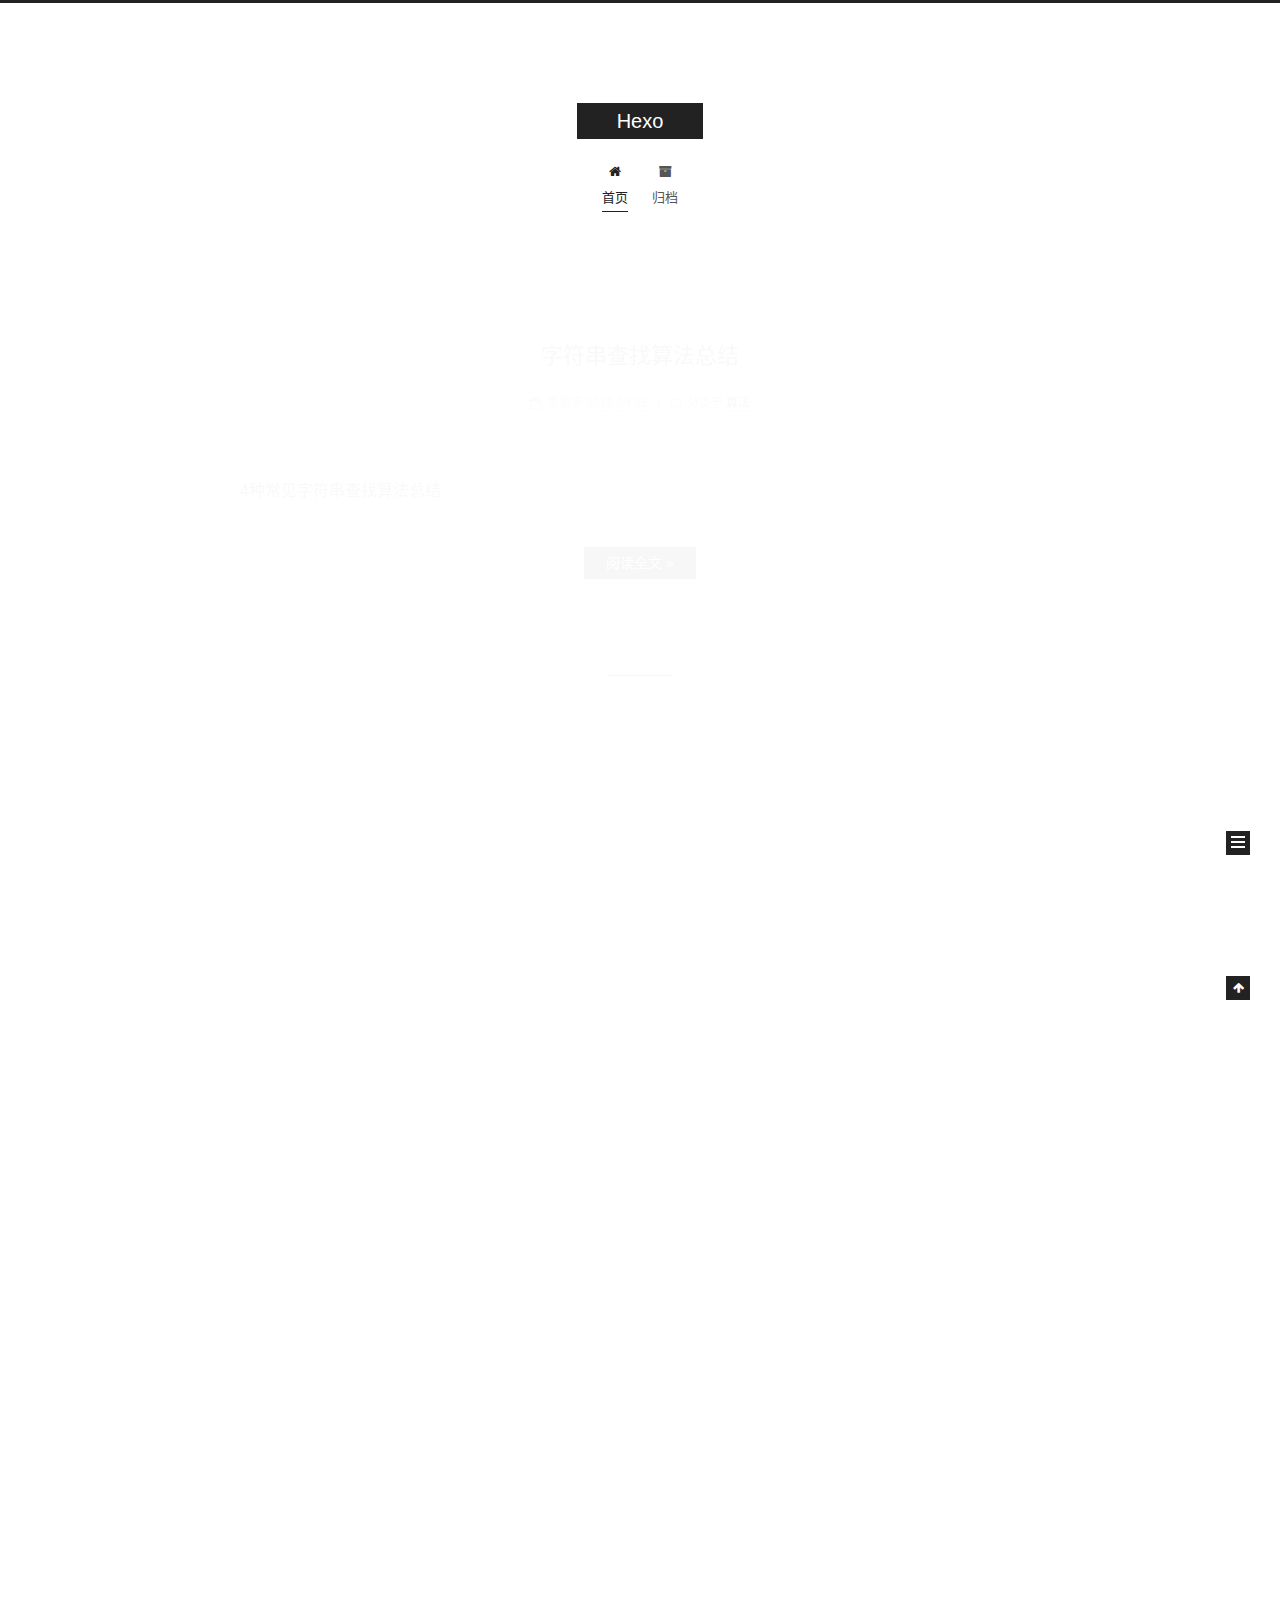
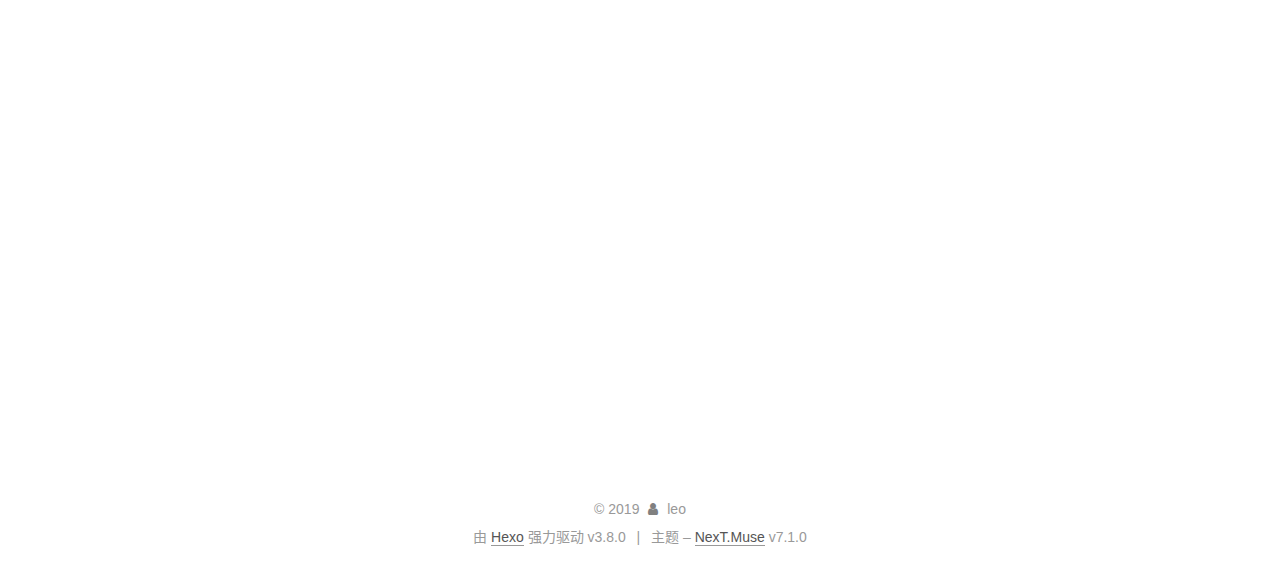
==== commit fbe5ef49: "Site updated: 2019-09-26 00:54:36" ====
--- a/index.html
+++ b/index.html
@@ -331,7 +331,7 @@
                 
               
 
-              <time title="创建时间：2019-09-26 00:42:19 / 修改时间：00:45:36" itemprop="dateCreated datePublished" datetime="2019-09-26T00:42:19+08:00">2019-09-26</time>
+              <time title="创建时间：2019-09-26 00:42:19 / 修改时间：00:53:37" itemprop="dateCreated datePublished" datetime="2019-09-26T00:42:19+08:00">2019-09-26</time>
             
 
             
@@ -515,7 +515,7 @@
                 
                   <span class="post-meta-item-text">更新于</span>
                 
-                <time title="修改时间：2019-09-26 00:49:58" itemprop="dateModified" datetime="2019-09-26T00:49:58+08:00">2019-09-26</time>
+                <time title="修改时间：2019-09-26 00:53:56" itemprop="dateModified" datetime="2019-09-26T00:53:56+08:00">2019-09-26</time>
               
             
           </span>
--- a/css/main.css
+++ b/css/main.css
@@ -1765,7 +1765,7 @@
   width: 4px;
   height: 4px;
   border-radius: 50%;
-  background: #2d1c30;
+  background: #ffffda;
 }
 .feed-link,
 .chat {
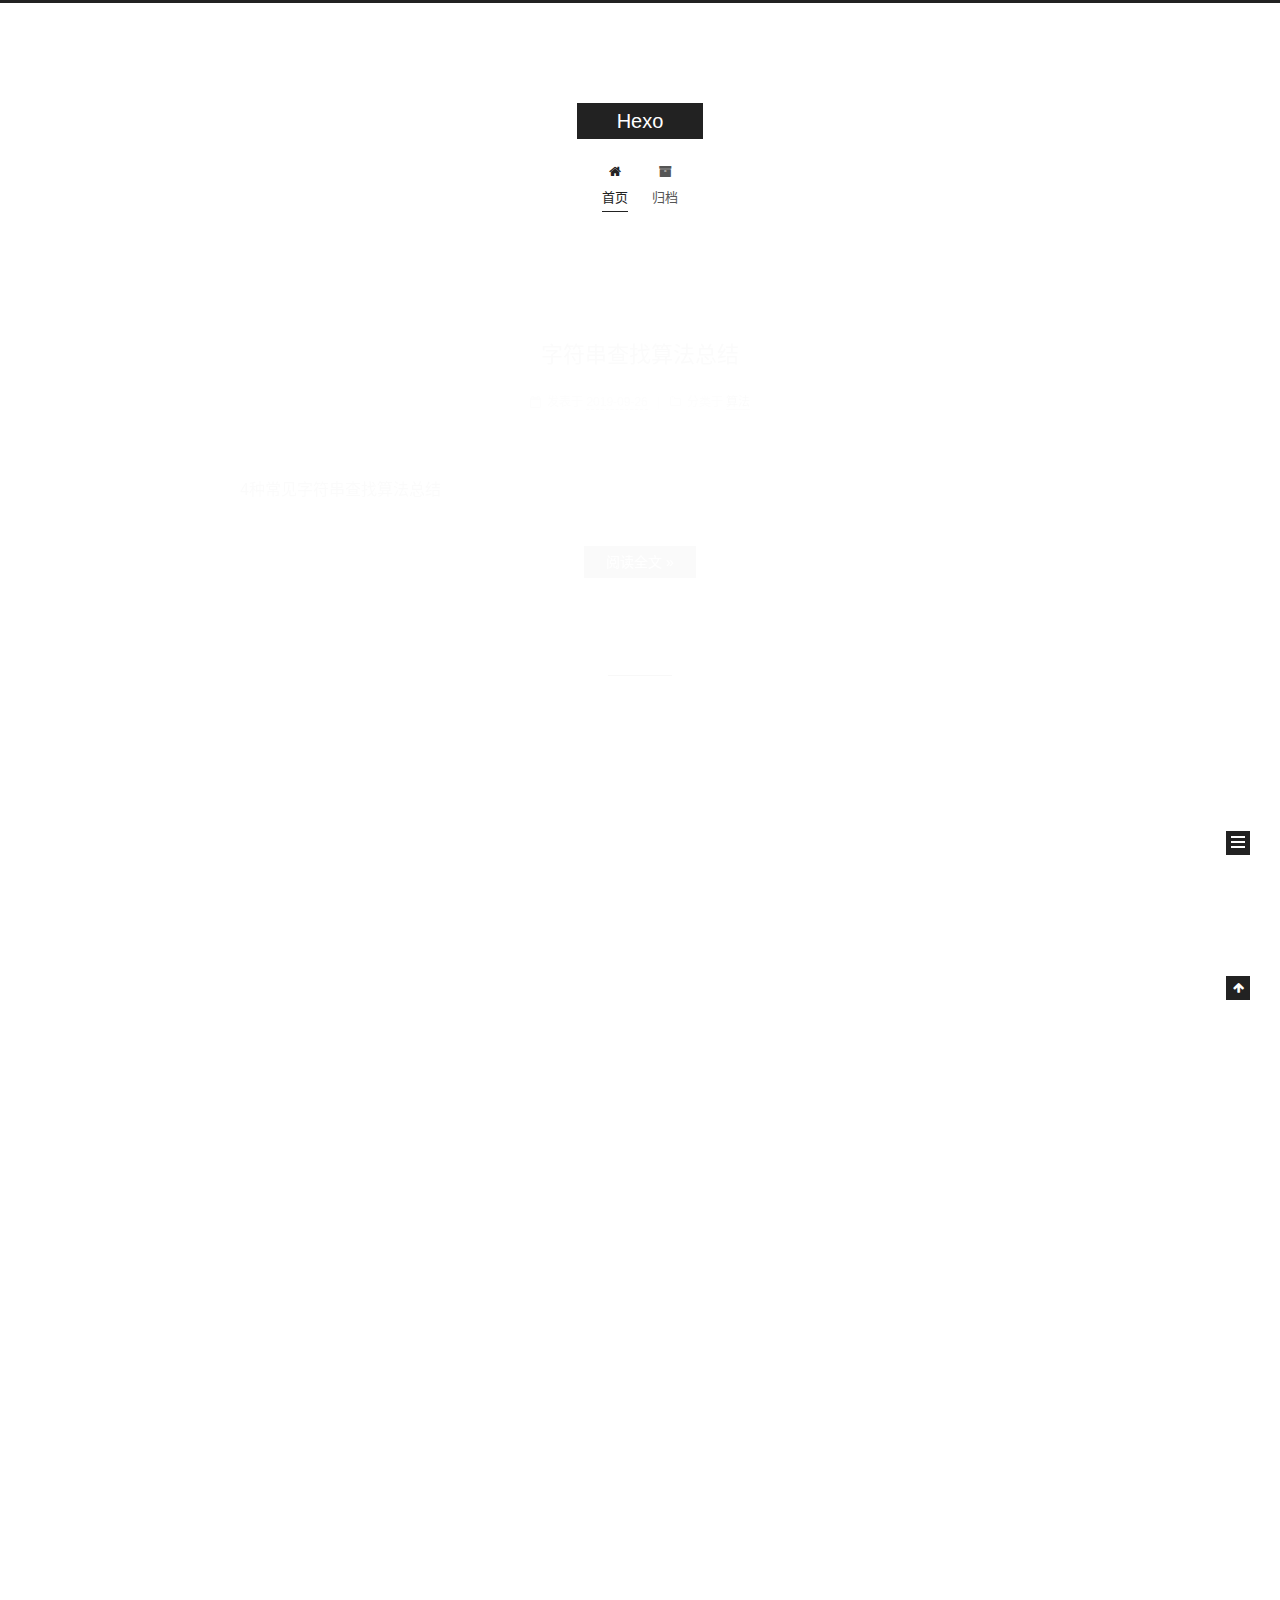
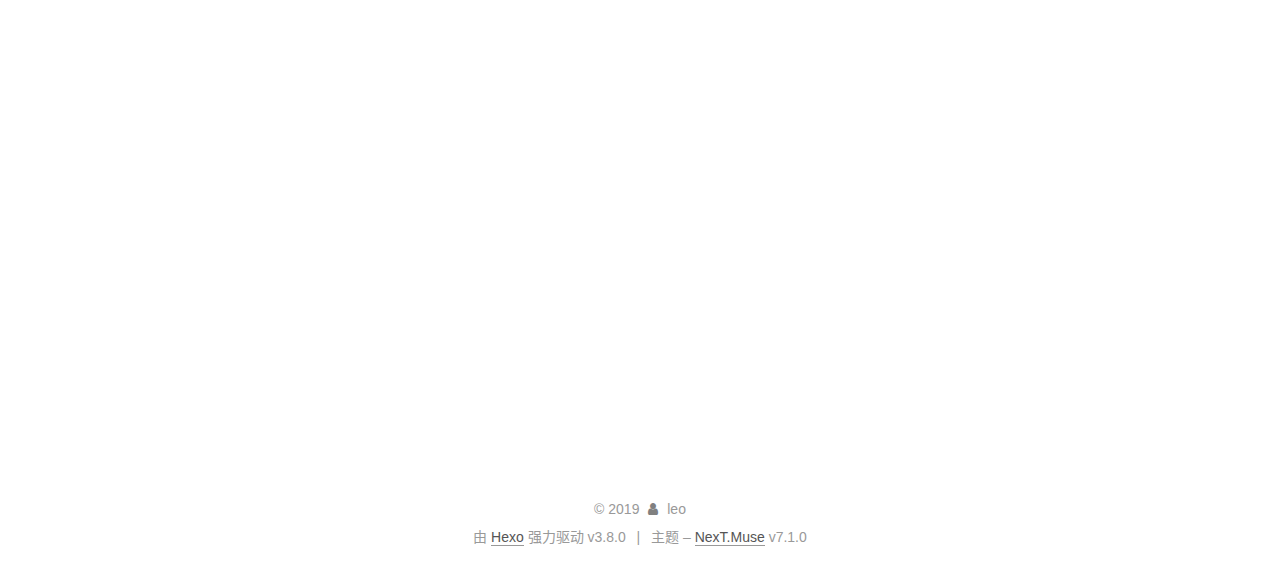
==== commit 06e39b61: "Site updated: 2019-09-26 00:56:14" ====
--- a/index.html
+++ b/index.html
@@ -515,7 +515,7 @@
                 
                   <span class="post-meta-item-text">更新于</span>
                 
-                <time title="修改时间：2019-09-26 00:53:56" itemprop="dateModified" datetime="2019-09-26T00:53:56+08:00">2019-09-26</time>
+                <time title="修改时间：2019-09-26 00:55:53" itemprop="dateModified" datetime="2019-09-26T00:55:53+08:00">2019-09-26</time>
               
             
           </span>
@@ -846,11 +846,7 @@
                     
                       
                     
-                      
-                    
-                      
-                    
-                    <span class="site-state-item-count">5</span>
+                    <span class="site-state-item-count">3</span>
                     <span class="site-state-item-name">标签</span>
                   
                 </div>
--- a/css/main.css
+++ b/css/main.css
@@ -1765,7 +1765,7 @@
   width: 4px;
   height: 4px;
   border-radius: 50%;
-  background: #ffffda;
+  background: #7e12ff;
 }
 .feed-link,
 .chat {
